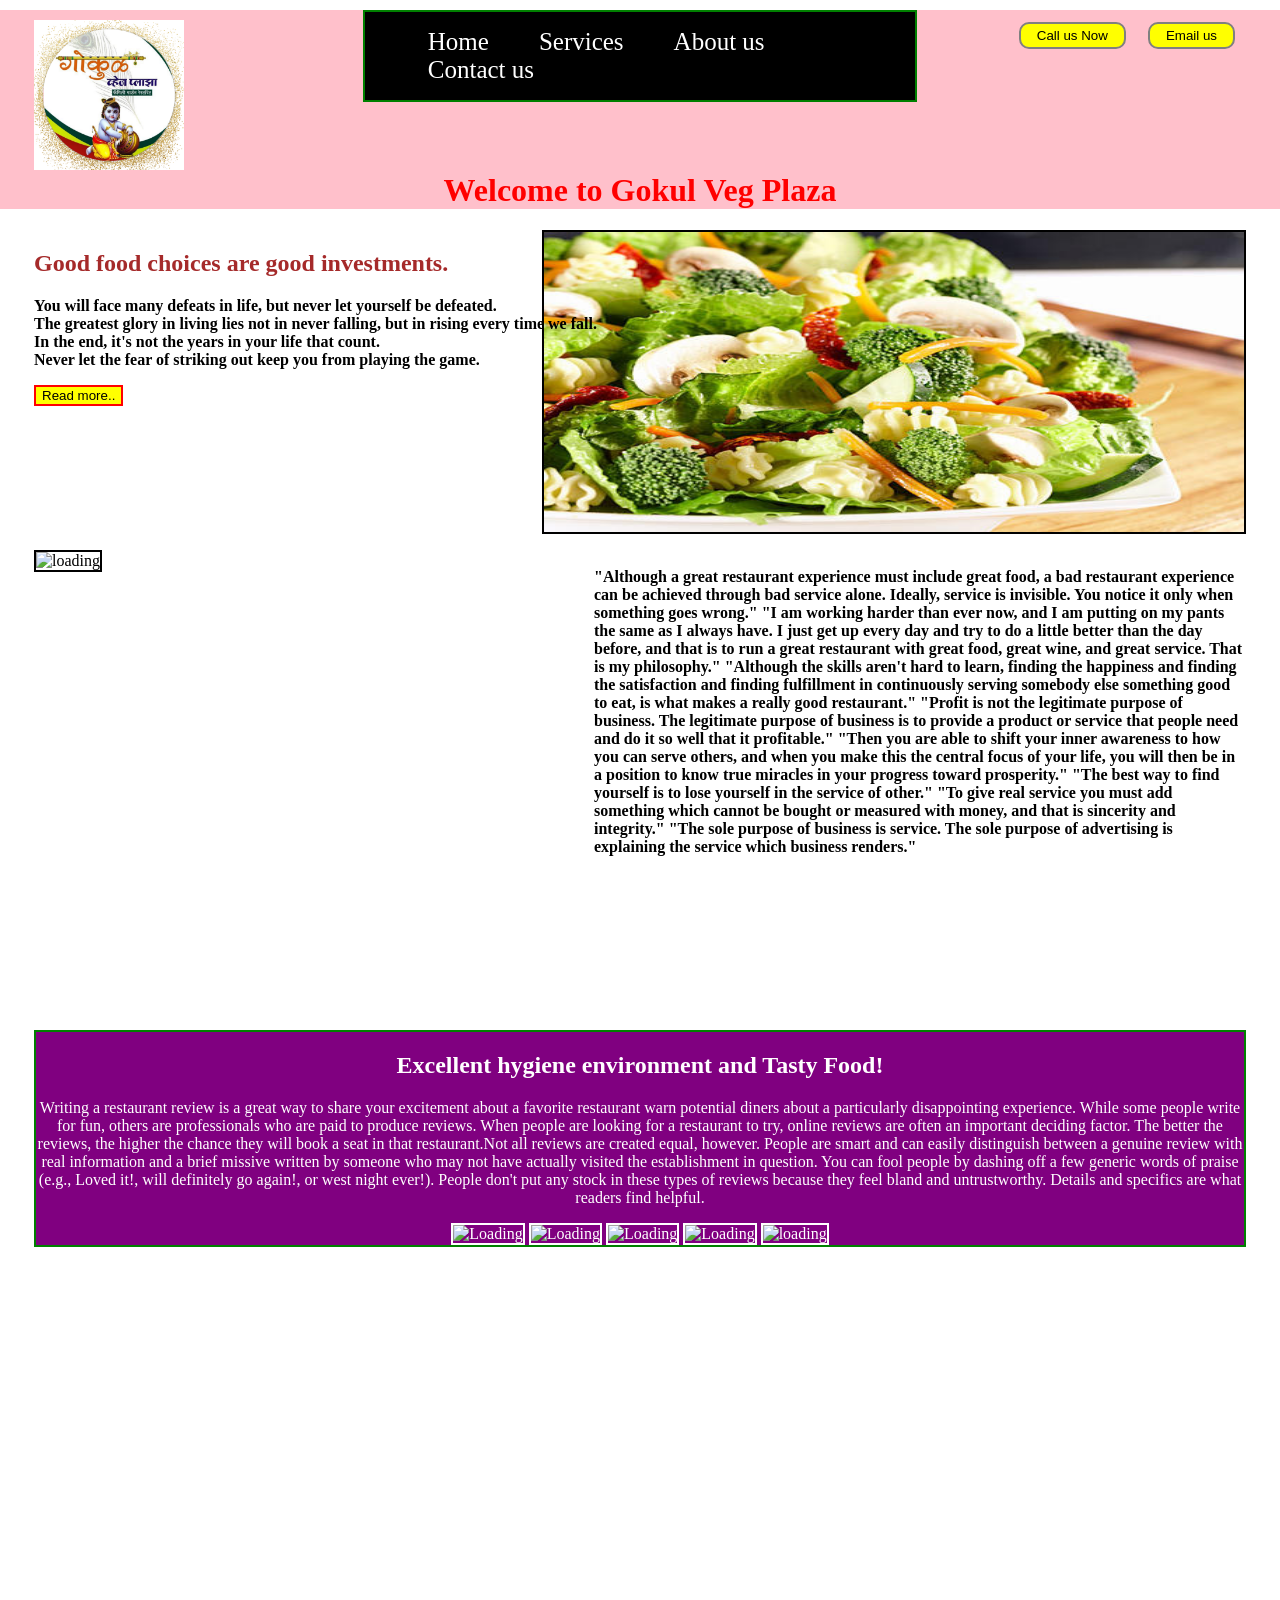
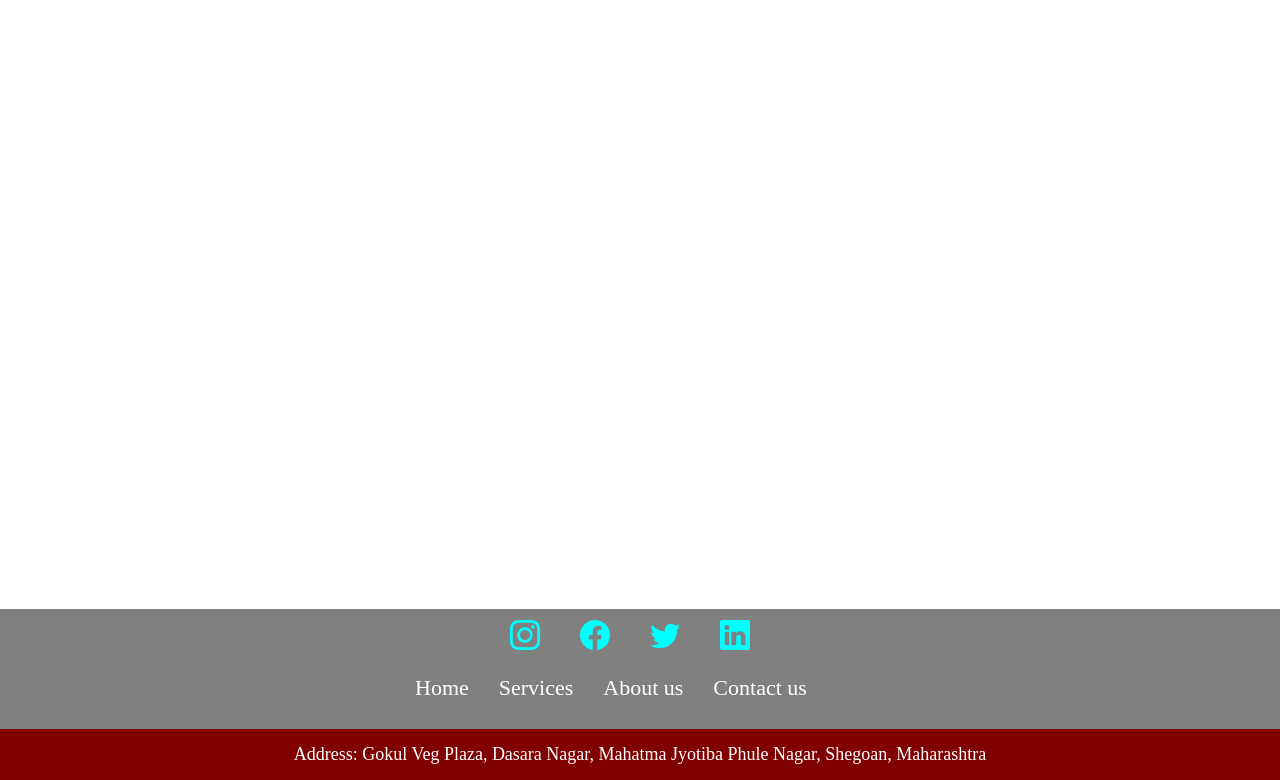
==== index.html @ 56574285 "i" ====
<!DOCTYPE html>
<html>
<head>
    <title>
        Gokul Veg Plazza
    </title>

    <link rel="stylesheet" href="https://cdn.jsdelivr.net/npm/bootstrap-icons@1.9.1/font/bootstrap-icons.css">

    <style>
        body {
            margin: 0px;
            padding: 0px;
        }

        .left {
            display: inline-block;
            position: absolute;
            left: 34px;
            top: 20px; 
        }

		.left img {
            width: 150px;
        }

        .mid {
            border: 2px solid green;
            background: black;
            display: block;
            width: 43%;
            margin: 10px auto;
        }

        .right {
            display: inline-block;
            position: absolute;
            right: 34px;
            top: 20px;
            border: 2px solid pink;
        }

        .navbar {
            display: inline-block;
        }

        .navbar li {
            display: inline-block;
            font-size: 25px;
        }

        .navbar li a {
            color: white;
            text-decoration: none;
            padding: 34px 23px;
        }

        .navbar li a:hover,
        .navbar li a:active {
            color: red;
            text-decoration: underline;

        }

        .btn {
            margin: 0px 9px;
            color: black;
            background-color: yellow;
            padding: 4px 16px;
            border: 2px solid grey;
            border-radius: 10px;
            cursor: pointer;
        }

        .btn:hover {
            background-color: red;
        }

        .container {
            color: Red;
            text-align: center;
            margin-top: 70px;
        }

        .below {
            display: inline-block;
            right: 0px;
            position: absolute;
            margin-right: 34px; 
        }

        .header {
             background-color: pink; 
        }

        .above {
            display: inline-block;
            left: 34px;
            position: absolute;

        }

        .thought {
            color: brown;
        }

        .read {
            border: 2px solid red;
            cursor: pointer;
            background-color: yellow;
        }

        .read:hover {
            background-color: blue;
        }

        .side {
            display: inline-block;
            left: 34px;
            position: absolute;
            top: 550px;
        }

        .edit {
            display: inline-block;
            right: 34px;
            position: absolute;
            top: 550px;
            border: 2px solid white;
            width: 650px;
        }

        .top {
            margin-top: 800px;
            left: 34px;
            right: 34px;
            display: inline-block;
            position: absolute;
            color: white;
            background: purple;
            text-align: center;
            border: 2px solid green;
        }

        .header {
            background: pink;
        }

        .footer {
            margin-top: 2000px;
        }

        .inner-footer{
			margin: 0;
			padding: 0;
			background-color: grey;
		}
		
		.social-links{
			display: flex;
		}
		
		.social-links ul{
			padding: 10px;
			display: flex;
			width: 300px;
			height: 30px;
			margin: auto;
		}
		
		.social-items{
			list-style: none;
		}
		
		.social-items a{
			padding: 10px 20px;
			font-size: 30px;
			color: cyan;
		}
		
		.social-items a:hover{
			color:red;
		}
		
		.quick-links{
			display: flex;
			width: 560px;
			height:70px;
			margin: auto;
		}
		
		.quick-links ul{
			display:flex;
		}
		
		.quick-items{
			list-style: none;
		}
		
		.quick-items a{
			text-decoration: none;
			padding: 0px 15px;
			font-size: 22px;
			color: white;
		}
		
		.quick-items a:hover{
			color: yellow;
		}
		
		.outer-footer{
			padding:15px;
			text-align: center;
			color:white;
			font-size:18px;
			background-color: maroon;
		}
    </style>
</head>

<body>
    <header class="header">

        <div class="left">
            <img src="logo1.png" alt="GokulVegPlzza">
        </div>

        <div class="mid">
            <ul class="navbar">
                <li><a href="#">Home</a></li>
                <li><a href="#">Services</a></li>
                <li><a href="#">About us</a></li>
                <li><a href="#">Contact us</a></li>
            </ul>
        </div>

        <div class="right">
            <button class="btn">Call us Now
            </button>
            <button class="btn">Email us
            </button>
        </div>

        <div class="container">
            <h1>Welcome to Gokul Veg Plaza </h1>
        </div>
    </header>
	<div class="below">
        <img src="decilious.jpg" alt="Loading" width=700 height=300 style="border:2px solid">
    </div>
    <div class="above">
        <span class="thought">
            <h2>Good food choices are good investments.</h2>
        </span>
        <p><strong>You will face many defeats in life, but never let yourself be defeated.<br>
                The greatest glory in living lies not in never falling, but in rising every time we fall.<br>
                In the end, it's not the years in your life that count.<br>
                Never let the fear of striking out keep you from playing the game.</strong><br>
        </p>
        <button class="read">Read more..</button>
    </div>

    <div class="side">
        <img src="front view.jpg" alt="loading" height=400 width=600 style="border:2px solid">
    </div>
    <div class="edit">
        <p><strong>"Although a great restaurant experience must include great food, a bad restaurant experience can be
                achieved through bad service alone. Ideally, service is invisible. You notice it only when something
                goes wrong."
                "I am working harder than ever now, and I am putting on my pants the same as I always have. I just get up
                every day and try to do a little better than the day before, and that is to run a great restaurant with
                great food, great wine, and great service. That is my philosophy."
                "Although the skills aren't hard to learn, finding the happiness and finding the satisfaction and
                finding fulfillment in continuously serving somebody else something good to eat, is what makes a really
                good restaurant."
                "Profit is not the legitimate purpose of business. The legitimate purpose of business is to provide a
                product or service that people need and do it so well that it profitable."
                "Then you are able to shift your inner awareness to how you can serve others, and when you make this
                the central focus of your life, you will then be in a position to know true miracles in your progress
                toward prosperity."
                "The best way to find yourself is to lose yourself in the service of other."
                "To give real service you must add something which cannot be bought or measured with money, and that is
                sincerity and integrity."
                "The sole purpose of business is service. The sole purpose of advertising is explaining the service
                which business renders."
            </strong>
        </p>
    </div>
	<div class="top">
        <h2>Excellent hygiene environment and Tasty Food!</h2>
        <p>Writing a restaurant review is a great way to share your excitement about a favorite restaurant warn
            potential diners about a particularly disappointing experience. While some people write for fun, others are
            professionals who are paid to produce reviews.
            When people are looking for a restaurant to try, online reviews are often an important deciding factor. The
            better the reviews, the higher the chance they will book a seat in that restaurant.Not all reviews are
            created equal, however. People are smart and can easily distinguish between a genuine review with real
            information and a brief missive written by someone who may not have actually visited the establishment in
            question.
            You can fool people by dashing off a few generic words of praise (e.g., Loved it!, will definitely go
            again!, or west night ever!). People don't put any stock in these types of reviews because they feel
            bland and untrustworthy. Details and specifics are what readers find helpful.
        </p>
        
			<img src="white chair.jpg" alt="Loading" height="300" width="500" style="border:2px solid">
			<img src="innerview.jpg" alt="Loading" height="300" width="500" style="border:2px solid">
			<img src="counter.jpg" alt="Loading" height="300" width="500" style="border:2px solid">
			<img src="rack.jpg" alt="Loading" height="300" width="500" style="border:2px solid">
			<img src="red chair.jpg" alt="loading"  height="300" width="500" style="border:2px solid">
    </div>

    <footer class="footer">
        <div class="inner-footer">
            <div class="social-links">
                <ul>
                    <li class="social-items"><a href="http://instagram.com/gokul_veg_plaza?igshid=YmMyMTA2M2Y=" target="_blank"><i class="bi bi-instagram"></i></a></li>
                    <li class="social-items"><a href="https://www.facebook.com/gokulvegplaza" target="_blank"><i class="bi bi-facebook" ></i></a></li>
                    <li class="social-items"><a href="https://twitter.com" target="_blank"><i class="bi bi-twitter"></i></a></li>
                    <li class="social-items"><a href="https://Linkedin.com" target="_blank"><i class="bi bi-linkedin"></i></a></li>
                </ul>
            </div>
			
			<div class="quick-links">
				<ul>
					<li class="quick-items"><a href="#">Home</a></li>
					<li class="quick-items"><a href="#">Services</a></li>
					<li class="quick-items"><a href="#">About us</a></li>
					<li class="quick-items"><a href="#">Contact us</a></li>
					
				<ul>
			</div>
        </div>
		
		<div class="outer-footer">
			Address: Gokul Veg Plaza, Dasara Nagar, Mahatma Jyotiba Phule Nagar, Shegoan, Maharashtra
		</div>
    </footer>
</body>
</html>
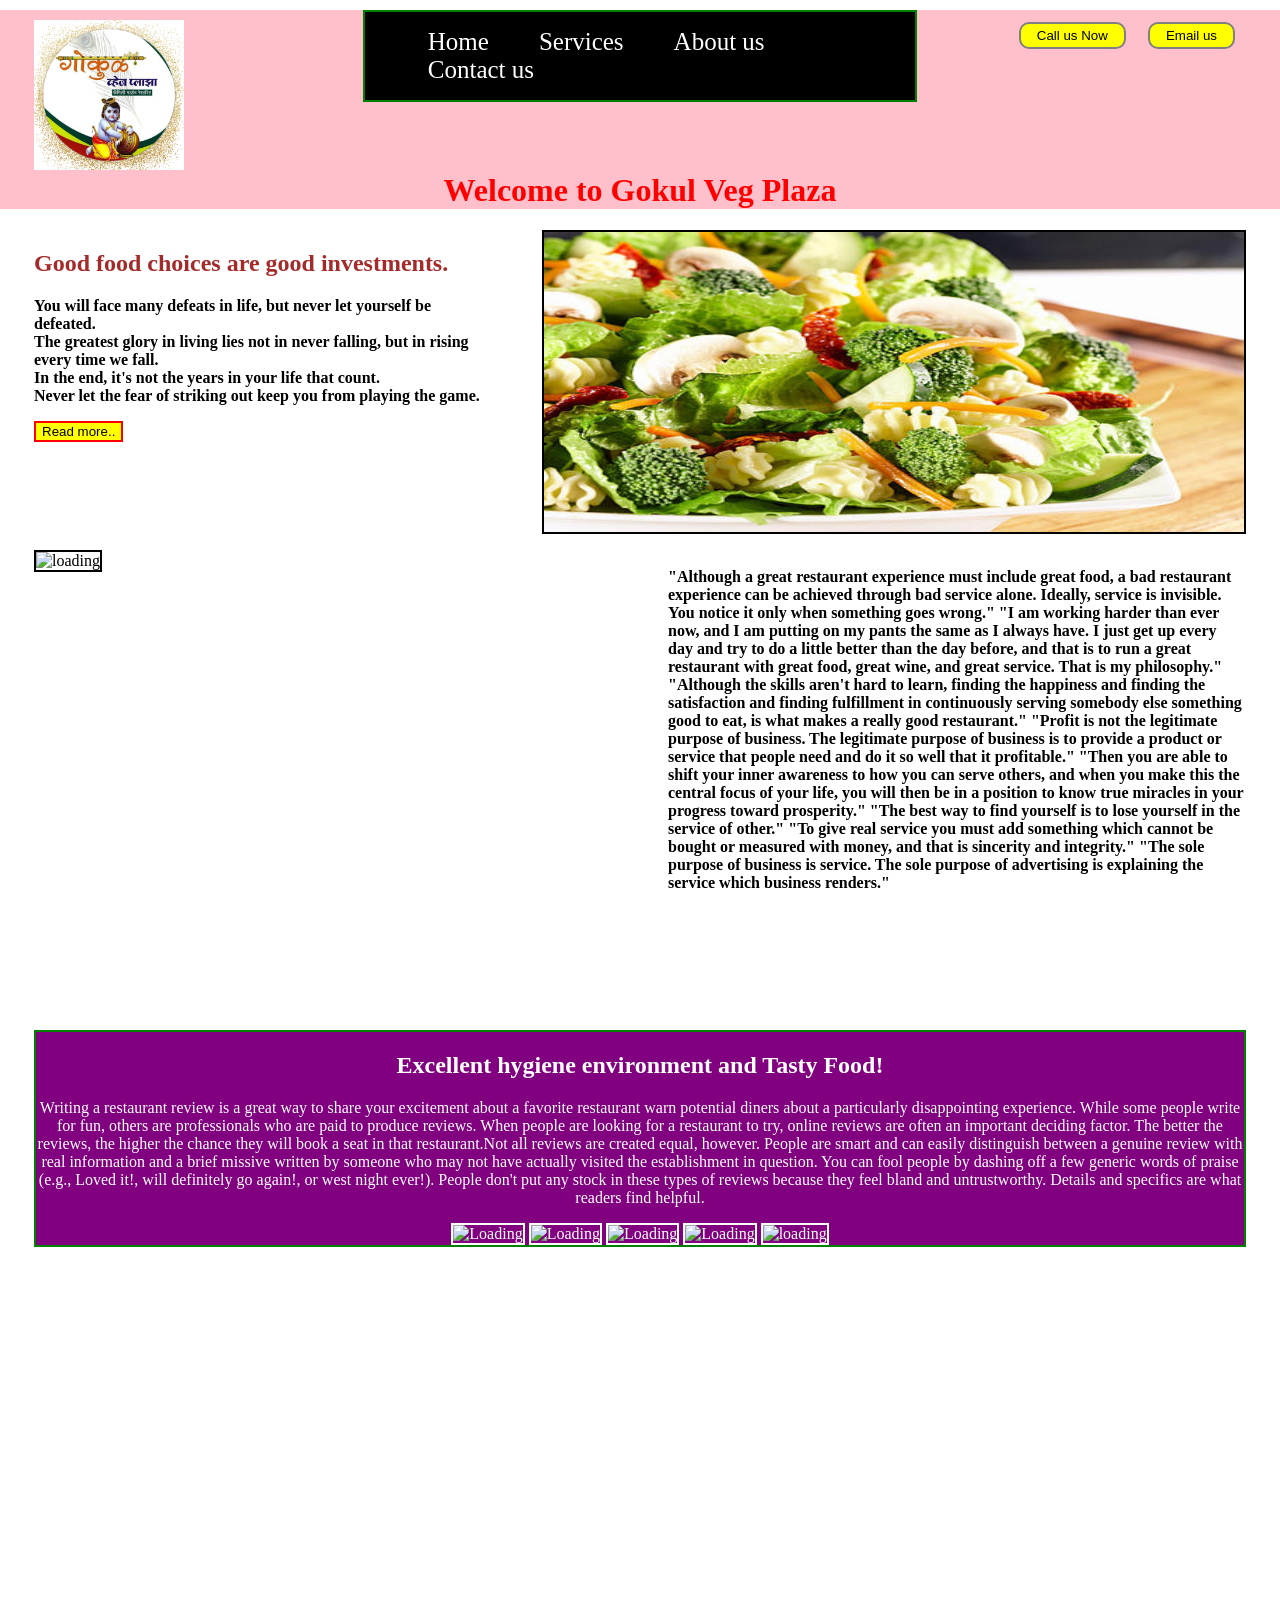
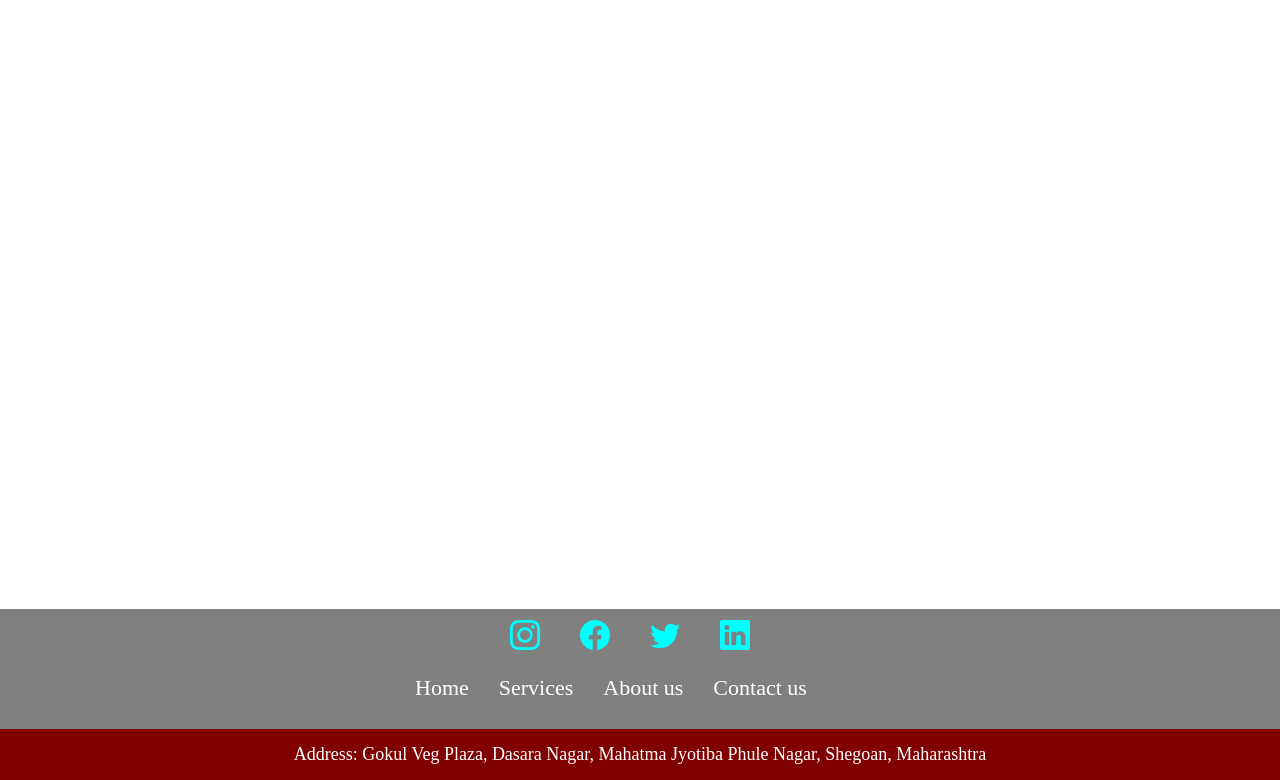
==== commit cf8246ff: "Mysite" ====
--- a/index.html
+++ b/index.html
@@ -1,5 +1,6 @@
 <!DOCTYPE html>
 <html>
+
 <head>
     <title>
         Gokul Veg Plazza
@@ -8,6 +9,7 @@
     <link rel="stylesheet" href="https://cdn.jsdelivr.net/npm/bootstrap-icons@1.9.1/font/bootstrap-icons.css">
 
     <style>
+ 
         body {
             margin: 0px;
             padding: 0px;
@@ -17,10 +19,10 @@
             display: inline-block;
             position: absolute;
             left: 34px;
-            top: 20px; 
-        }
-
-		.left img {
+            top: 20px;
+        }
+
+        .left img {
             width: 150px;
         }
 
@@ -86,18 +88,18 @@
             display: inline-block;
             right: 0px;
             position: absolute;
-            margin-right: 34px; 
+            margin-right: 34px;
         }
 
         .header {
-             background-color: pink; 
+            background-color: pink;
         }
 
         .above {
             display: inline-block;
             left: 34px;
             position: absolute;
-
+            width: 35%;
         }
 
         .thought {
@@ -121,13 +123,18 @@
             top: 550px;
         }
 
+
         .edit {
             display: inline-block;
             right: 34px;
             position: absolute;
             top: 550px;
             border: 2px solid white;
-            width: 650px;
+        }
+
+        .side,
+        .edit {
+            width: 45%;
         }
 
         .top {
@@ -150,71 +157,71 @@
             margin-top: 2000px;
         }
 
-        .inner-footer{
-			margin: 0;
-			padding: 0;
-			background-color: grey;
-		}
-		
-		.social-links{
-			display: flex;
-		}
-		
-		.social-links ul{
-			padding: 10px;
-			display: flex;
-			width: 300px;
-			height: 30px;
-			margin: auto;
-		}
-		
-		.social-items{
-			list-style: none;
-		}
-		
-		.social-items a{
-			padding: 10px 20px;
-			font-size: 30px;
-			color: cyan;
-		}
-		
-		.social-items a:hover{
-			color:red;
-		}
-		
-		.quick-links{
-			display: flex;
-			width: 560px;
-			height:70px;
-			margin: auto;
-		}
-		
-		.quick-links ul{
-			display:flex;
-		}
-		
-		.quick-items{
-			list-style: none;
-		}
-		
-		.quick-items a{
-			text-decoration: none;
-			padding: 0px 15px;
-			font-size: 22px;
-			color: white;
-		}
-		
-		.quick-items a:hover{
-			color: yellow;
-		}
-		
-		.outer-footer{
-			padding:15px;
-			text-align: center;
-			color:white;
-			font-size:18px;
-			background-color: maroon;
-		}
+        .inner-footer {
+            margin: 0;
+            padding: 0;
+            background-color: grey;
+        }
+
+        .social-links {
+            display: flex;
+        }
+
+        .social-links ul {
+            padding: 10px;
+            display: flex;
+            width: 300px;
+            height: 30px;
+            margin: auto;
+        }
+
+        .social-items {
+            list-style: none;
+        }
+
+        .social-items a {
+            padding: 10px 20px;
+            font-size: 30px;
+            color: cyan;
+        }
+
+        .social-items a:hover {
+            color: red;
+        }
+
+        .quick-links {
+            display: flex;
+            width: 560px;
+            height: 70px;
+            margin: auto;
+        }
+
+        .quick-links ul {
+            display: flex;
+        }
+
+        .quick-items {
+            list-style: none;
+        }
+
+        .quick-items a {
+            text-decoration: none;
+            padding: 0px 15px;
+            font-size: 22px;
+            color: white;
+        }
+
+        .quick-items a:hover {
+            color: yellow;
+        }
+
+        .outer-footer {
+            padding: 15px;
+            text-align: center;
+            color: white;
+            font-size: 18px;
+            background-color: maroon;
+        }
     </style>
 </head>
 
@@ -245,7 +252,7 @@
             <h1>Welcome to Gokul Veg Plaza </h1>
         </div>
     </header>
-	<div class="below">
+    <div class="below">
         <img src="decilious.jpg" alt="Loading" width=700 height=300 style="border:2px solid">
     </div>
     <div class="above">
@@ -267,7 +274,8 @@
         <p><strong>"Although a great restaurant experience must include great food, a bad restaurant experience can be
                 achieved through bad service alone. Ideally, service is invisible. You notice it only when something
                 goes wrong."
-                "I am working harder than ever now, and I am putting on my pants the same as I always have. I just get up
+                "I am working harder than ever now, and I am putting on my pants the same as I always have. I just get
+                up
                 every day and try to do a little better than the day before, and that is to run a great restaurant with
                 great food, great wine, and great service. That is my philosophy."
                 "Although the skills aren't hard to learn, finding the happiness and finding the satisfaction and
@@ -286,7 +294,7 @@
             </strong>
         </p>
     </div>
-	<div class="top">
+    <div class="top">
         <h2>Excellent hygiene environment and Tasty Food!</h2>
         <p>Writing a restaurant review is a great way to share your excitement about a favorite restaurant warn
             potential diners about a particularly disappointing experience. While some people write for fun, others are
@@ -300,39 +308,44 @@
             again!, or west night ever!). People don't put any stock in these types of reviews because they feel
             bland and untrustworthy. Details and specifics are what readers find helpful.
         </p>
-        
-			<img src="white chair.jpg" alt="Loading" height="300" width="500" style="border:2px solid">
-			<img src="innerview.jpg" alt="Loading" height="300" width="500" style="border:2px solid">
-			<img src="counter.jpg" alt="Loading" height="300" width="500" style="border:2px solid">
-			<img src="rack.jpg" alt="Loading" height="300" width="500" style="border:2px solid">
-			<img src="red chair.jpg" alt="loading"  height="300" width="500" style="border:2px solid">
+
+        <img src="white chair.jpg" alt="Loading" height="300" width="500" style="border:2px solid">
+        <img src="innerview.jpg" alt="Loading" height="300" width="500" style="border:2px solid">
+        <img src="counter.jpg" alt="Loading" height="300" width="500" style="border:2px solid">
+        <img src="rack.jpg" alt="Loading" height="300" width="500" style="border:2px solid">
+        <img src="red chair.jpg" alt="loading" height="300" width="500" style="border:2px solid">
     </div>
 
     <footer class="footer">
         <div class="inner-footer">
             <div class="social-links">
                 <ul>
-                    <li class="social-items"><a href="http://instagram.com/gokul_veg_plaza?igshid=YmMyMTA2M2Y=" target="_blank"><i class="bi bi-instagram"></i></a></li>
-                    <li class="social-items"><a href="https://www.facebook.com/gokulvegplaza" target="_blank"><i class="bi bi-facebook" ></i></a></li>
-                    <li class="social-items"><a href="https://twitter.com" target="_blank"><i class="bi bi-twitter"></i></a></li>
-                    <li class="social-items"><a href="https://Linkedin.com" target="_blank"><i class="bi bi-linkedin"></i></a></li>
+                    <li class="social-items"><a href="http://instagram.com/gokul_veg_plaza?igshid=YmMyMTA2M2Y="
+                            target="_blank"><i class="bi bi-instagram"></i></a></li>
+                    <li class="social-items"><a href="https://www.facebook.com/gokulvegplaza" target="_blank"><i
+                                class="bi bi-facebook"></i></a></li>
+                    <li class="social-items"><a href="https://twitter.com" target="_blank"><i
+                                class="bi bi-twitter"></i></a></li>
+                    <li class="social-items"><a href="https://Linkedin.com" target="_blank"><i
+                                class="bi bi-linkedin"></i></a></li>
                 </ul>
             </div>
-			
-			<div class="quick-links">
-				<ul>
-					<li class="quick-items"><a href="#">Home</a></li>
-					<li class="quick-items"><a href="#">Services</a></li>
-					<li class="quick-items"><a href="#">About us</a></li>
-					<li class="quick-items"><a href="#">Contact us</a></li>
-					
-				<ul>
-			</div>
-        </div>
-		
-		<div class="outer-footer">
-			Address: Gokul Veg Plaza, Dasara Nagar, Mahatma Jyotiba Phule Nagar, Shegoan, Maharashtra
-		</div>
+
+            <div class="quick-links">
+                <ul>
+                    <li class="quick-items"><a href="#">Home</a></li>
+                    <li class="quick-items"><a href="#">Services</a></li>
+                    <li class="quick-items"><a href="#">About us</a></li>
+                    <li class="quick-items"><a href="#">Contact us</a></li>
+
+                    <ul>
+            </div>
+        </div>
+
+        <div class="outer-footer">
+            Address: Gokul Veg Plaza, Dasara Nagar, Mahatma Jyotiba Phule Nagar, Shegoan, Maharashtra
+        </div>
     </footer>
 </body>
+
 </html>
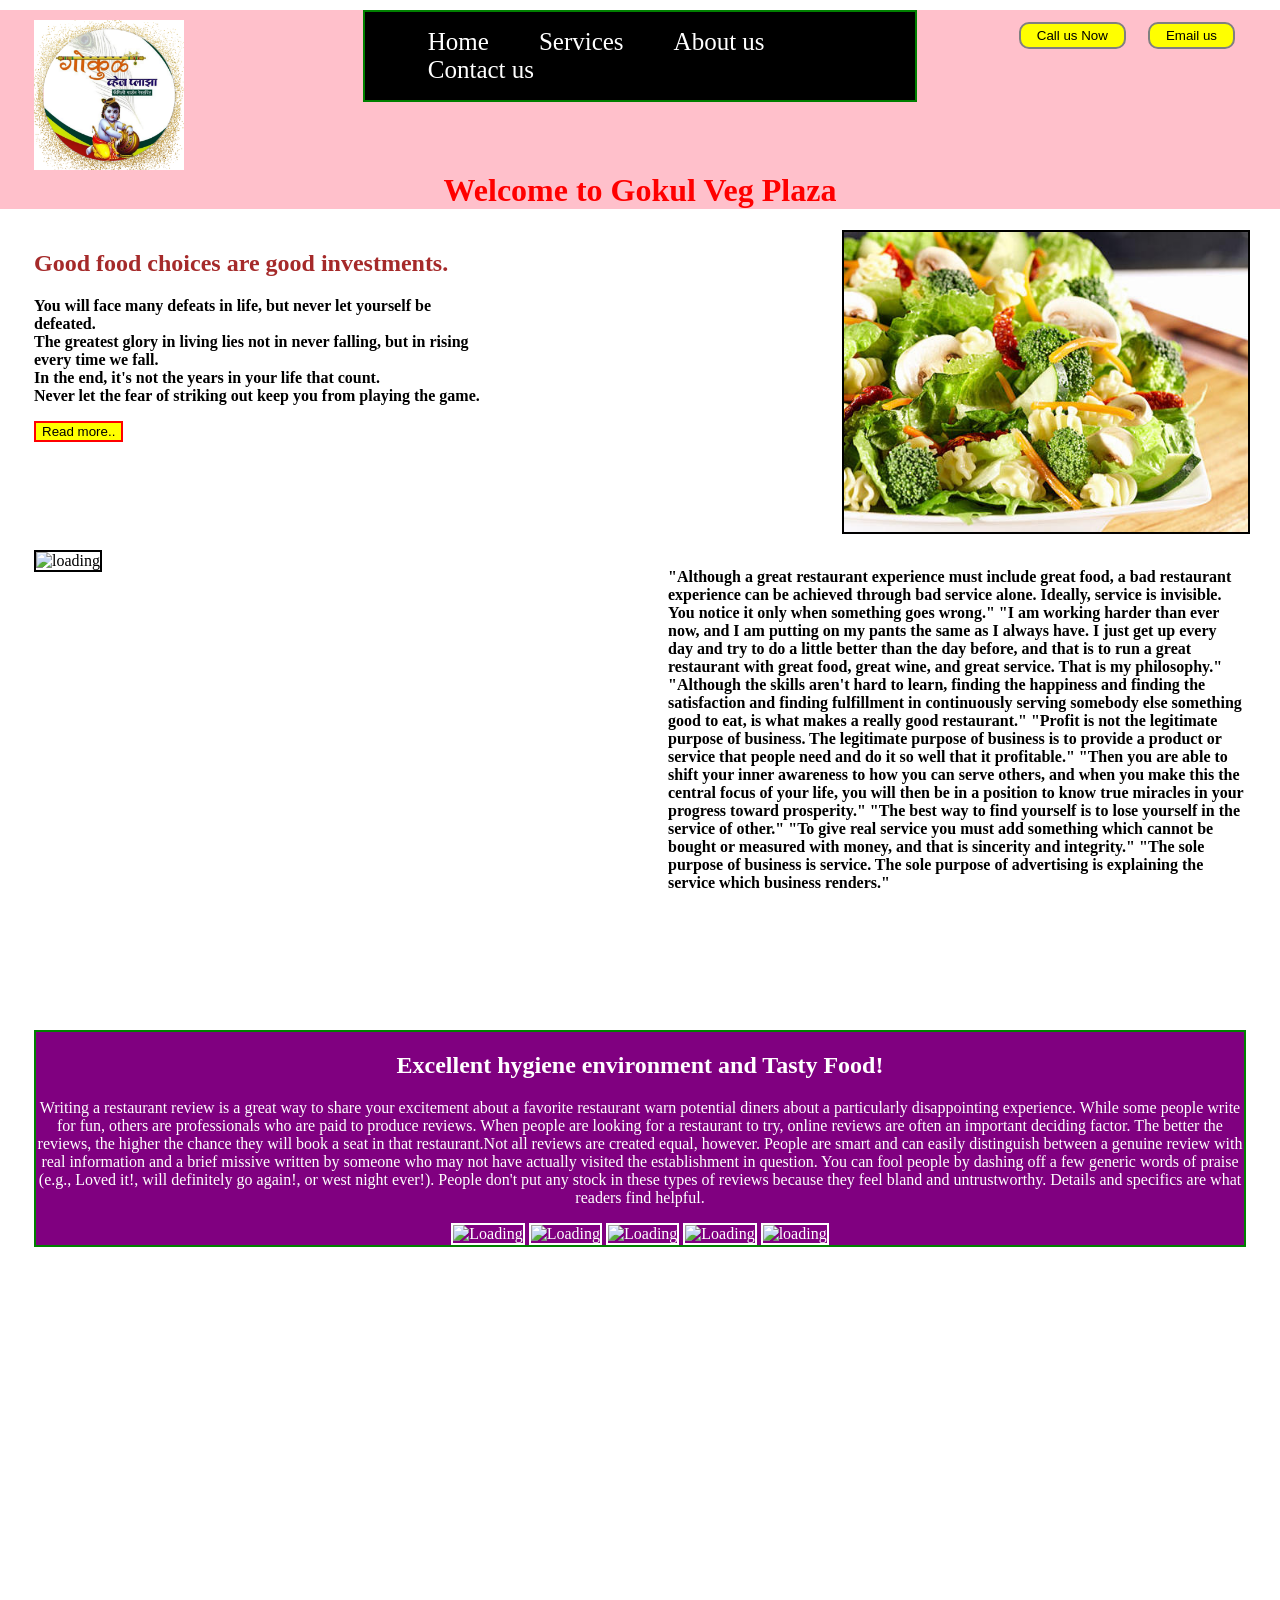
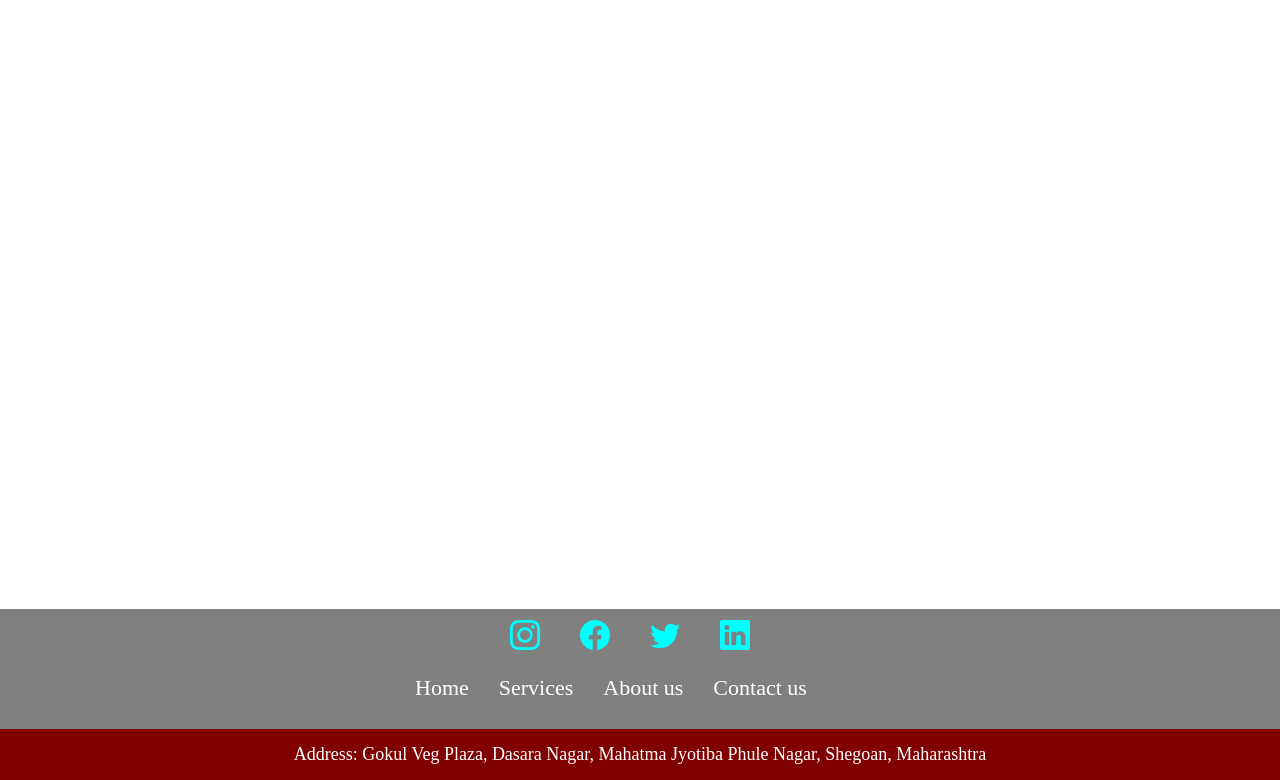
==== commit 91ac6112: "Mysite" ====
--- a/index.html
+++ b/index.html
@@ -1,3 +1,4 @@
+
 <!DOCTYPE html>
 <html>
 
@@ -222,6 +223,11 @@
             font-size: 18px;
             background-color: maroon;
         }
+		
+		:is(.above, .below, .side, .edit) img{
+			width:100%;
+			max-width:100%;
+		}
     </style>
 </head>
 
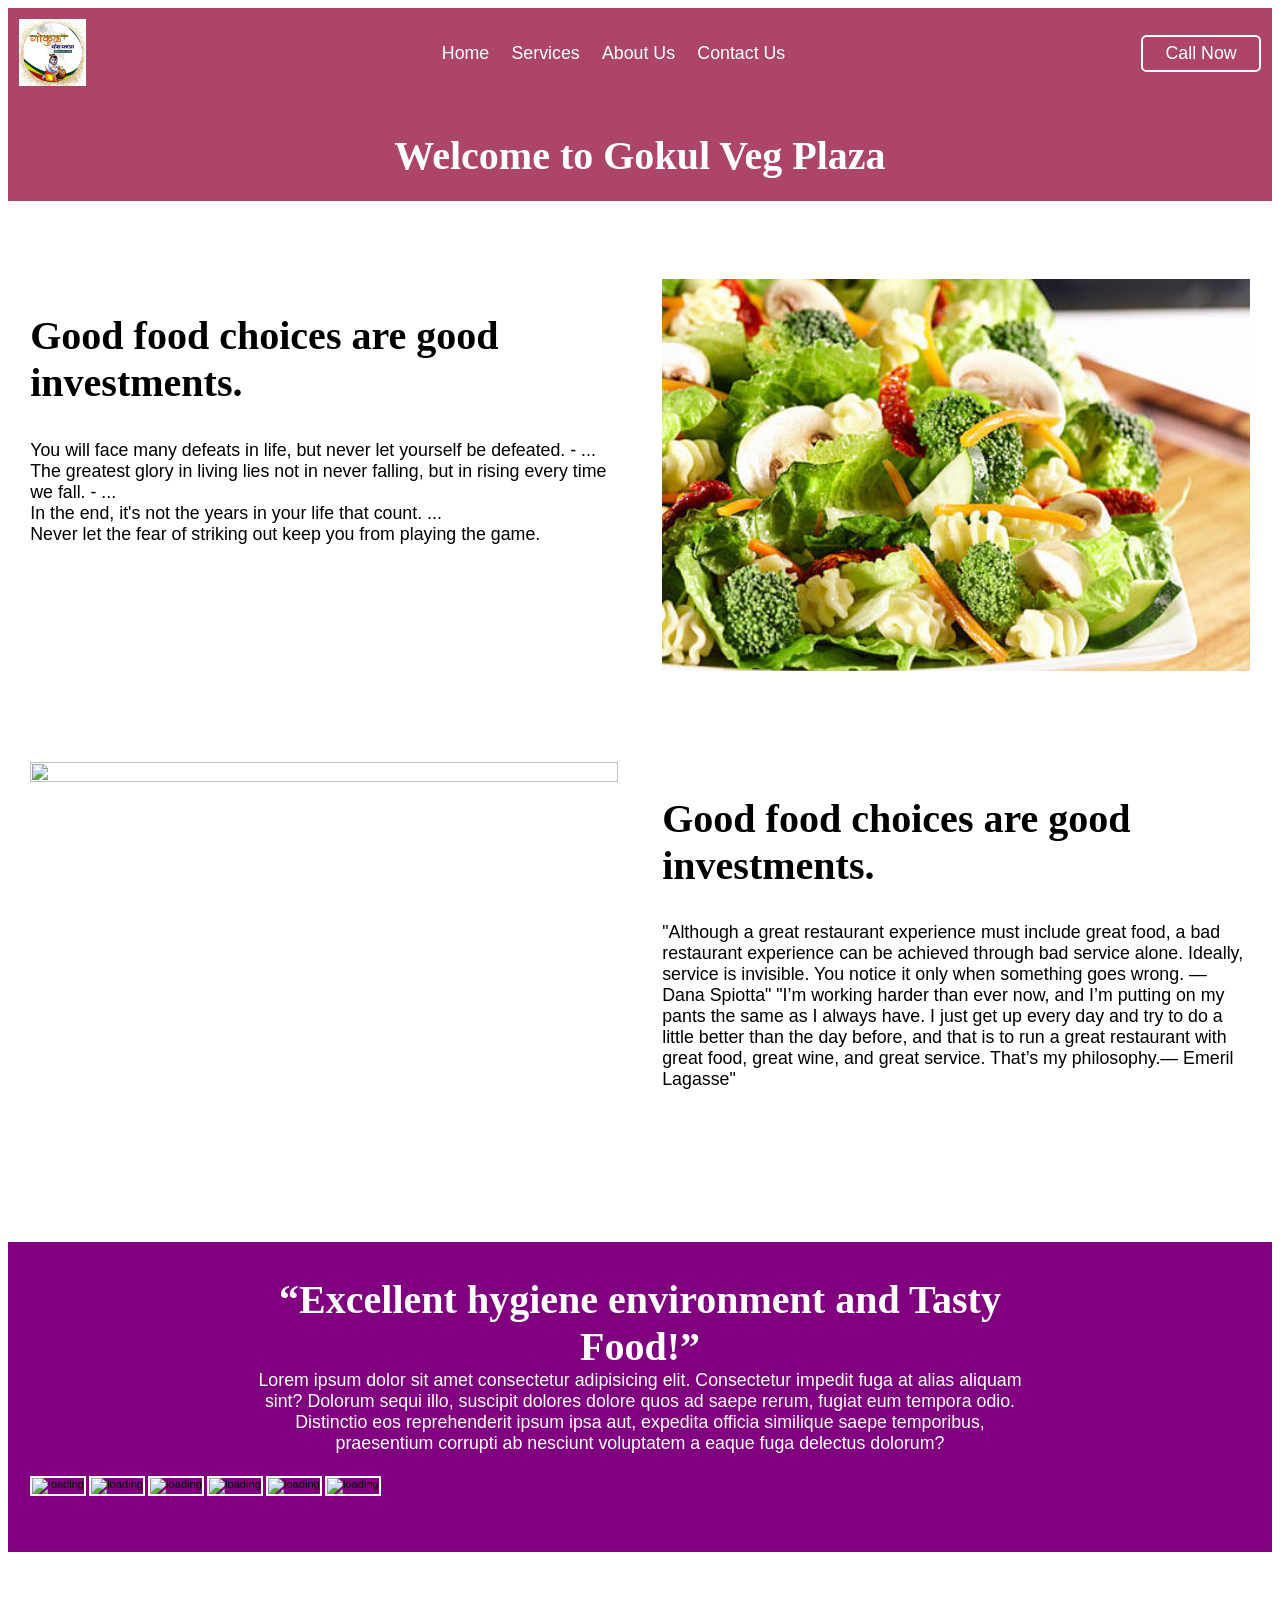
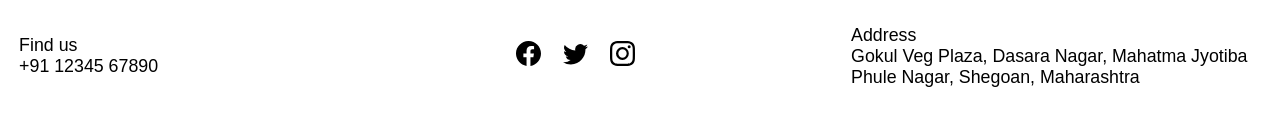
==== commit afba09b0: "Update index.html" ====
--- a/index.html
+++ b/index.html
@@ -1,355 +1,272 @@
 
 <!DOCTYPE html>
+
 <html>
 
 <head>
-    <title>
-        Gokul Veg Plazza
-    </title>
-
-    <link rel="stylesheet" href="https://cdn.jsdelivr.net/npm/bootstrap-icons@1.9.1/font/bootstrap-icons.css">
+    <meta charset="utf-8">
+    <meta http-equiv="X-UA-Compatible" content="IE=edge">
+    <title>Gokul Veg Plaza</title>
+    <meta name="description" content="">
+    <meta name="viewport" content="width=device-width, initial-scale=1">
 
     <style>
- 
-        body {
-            margin: 0px;
-            padding: 0px;
-        }
-
-        .left {
-            display: inline-block;
-            position: absolute;
-            left: 34px;
-            top: 20px;
-        }
-
-        .left img {
-            width: 150px;
-        }
-
-        .mid {
-            border: 2px solid green;
-            background: black;
-            display: block;
-            width: 43%;
-            margin: 10px auto;
-        }
-
-        .right {
-            display: inline-block;
-            position: absolute;
-            right: 34px;
-            top: 20px;
-            border: 2px solid pink;
-        }
-
-        .navbar {
-            display: inline-block;
-        }
-
-        .navbar li {
-            display: inline-block;
-            font-size: 25px;
-        }
-
-        .navbar li a {
-            color: white;
+        * {
+            font-family: sans-serif;
+            transition: .5s;
+        }
+
+        html {
+            font-size: 69.5%;
+        }
+
+        img {
+            width: 100%;
+            max-width: 100%;
+            height: auto;
+        }
+
+        header {
+            background-color: #ad4568;
+        }
+
+        nav,
+        .footer {
+            display: flex;
+            justify-content: space-between;
+            align-items: center;
+            padding: 1rem;
+        }
+
+        .logo {
+            max-width: 6rem;
+        }
+
+        .menu,
+        .links,
+        .social {
+            display: flex;
+            gap: 2rem;
+        }
+
+        .menu a {
+            color: #ffffff;
+        }
+
+        a {
             text-decoration: none;
-            padding: 34px 23px;
-        }
-
-        .navbar li a:hover,
-        .navbar li a:active {
-            color: red;
+            font-size: 1.6rem;
+        }
+
+
+        :is(.menu, .links, .social) a:hover {
             text-decoration: underline;
-
-        }
-
-        .btn {
-            margin: 0px 9px;
+			color:white;
+			background-color: black;
+        }
+
+        .primary-cta {
+            border: 2px solid;
+            background-color: transparent;
+            font-size: 1.6rem;
+            padding: .5rem 2rem;
+            border-radius: .5rem;
+            cursor: pointer;
+        }
+
+        .primary-cta.light {
+            border-color: #ffffff;
+            color: #ffffff;
+        }
+
+        .primary-cta:hover {
+            color: yellow;
+            border-color: red;
+        }
+
+        .page-title {
+            text-align: center;
+            padding: 0 1rem 2rem 1rem;
+            font-size: 3.6rem;
+            font-family: serif;
+            color: #ffffff;
+        }
+
+        .main-sec {
+            padding: 3rem 1rem;
+            display: flex;
+            gap: 2rem;
+        }
+
+        .main-sec>* {
+            width: 100%;
+            padding: 1rem;
+        }
+
+        .thought {
+            font-size: 3.6rem;
+            font-family: serif;
+        }
+
+        .para {
+            font-size: 1.6rem;
+        }
+
+        .img-box img {
+            aspect-ratio: 3/2;
+            object-fit: cover;
+        }
+
+        .gallery-sec {
+            margin: 4rem 0;
+            background-color: purple;
+            padding: 3rem 1rem;
+        }
+
+        .gallery-sec :is(h2, p) {
+            text-align: center;
+            max-width: 70rem;
+            margin: auto;
+            color: #ffffff;
+        }
+
+        .gallery {
+            padding: 2rem 1rem;
+            columns: 3;
+        }
+
+        .gallery img {
+            border: 2px solid white;
+        }
+
+        .footer * {
             color: black;
-            background-color: yellow;
-            padding: 4px 16px;
-            border: 2px solid grey;
-            border-radius: 10px;
-            cursor: pointer;
-        }
-
-        .btn:hover {
-            background-color: red;
-        }
-
-        .container {
-            color: Red;
-            text-align: center;
-            margin-top: 70px;
-        }
-
-        .below {
-            display: inline-block;
-            right: 0px;
-            position: absolute;
-            margin-right: 34px;
-        }
-
-        .header {
-            background-color: pink;
-        }
-
-        .above {
-            display: inline-block;
-            left: 34px;
-            position: absolute;
-            width: 35%;
-        }
-
-        .thought {
-            color: brown;
-        }
-
-        .read {
-            border: 2px solid red;
-            cursor: pointer;
-            background-color: yellow;
-        }
-
-        .read:hover {
-            background-color: blue;
-        }
-
-        .side {
-            display: inline-block;
-            left: 34px;
-            position: absolute;
-            top: 550px;
-        }
-
-
-        .edit {
-            display: inline-block;
-            right: 34px;
-            position: absolute;
-            top: 550px;
-            border: 2px solid white;
-        }
-
-        .side,
-        .edit {
-            width: 45%;
-        }
-
-        .top {
-            margin-top: 800px;
-            left: 34px;
-            right: 34px;
-            display: inline-block;
-            position: absolute;
-            color: white;
-            background: purple;
-            text-align: center;
-            border: 2px solid green;
-        }
-
-        .header {
-            background: pink;
-        }
-
-        .footer {
-            margin-top: 2000px;
-        }
-
-        .inner-footer {
-            margin: 0;
-            padding: 0;
-            background-color: grey;
-        }
-
-        .social-links {
-            display: flex;
-        }
-
-        .social-links ul {
-            padding: 10px;
-            display: flex;
-            width: 300px;
-            height: 30px;
-            margin: auto;
-        }
-
-        .social-items {
-            list-style: none;
-        }
-
-        .social-items a {
-            padding: 10px 20px;
-            font-size: 30px;
-            color: cyan;
-        }
-
-        .social-items a:hover {
-            color: red;
-        }
-
-        .quick-links {
-            display: flex;
-            width: 560px;
-            height: 70px;
-            margin: auto;
-        }
-
-        .quick-links ul {
-            display: flex;
-        }
-
-        .quick-items {
-            list-style: none;
-        }
-
-        .quick-items a {
-            text-decoration: none;
-            padding: 0px 15px;
-            font-size: 22px;
-            color: white;
-        }
-
-        .quick-items a:hover {
-            color: yellow;
-        }
-
-        .outer-footer {
-            padding: 15px;
-            text-align: center;
-            color: white;
-            font-size: 18px;
-            background-color: maroon;
+        }
+
+        .social a:hover svg {
+            fill: white;
         }
 		
-		:is(.above, .below, .side, .edit) img{
-			width:100%;
-			max-width:100%;
+		.social{
+			width: 20%;
+		}
+		
+		.last{
+			font-size: 1.6rem;
+			width: 33%;
 		}
     </style>
 </head>
 
 <body>
+
     <header class="header">
-
-        <div class="left">
-            <img src="logo1.png" alt="GokulVegPlzza">
+        <nav>
+            <div class="logo">
+                <img src="logo1.png" alt="">
+            </div>
+            <div class="menu">
+                <a href="#">Home</a>
+                <a href="#">Services</a>
+                <a href="#">About Us</a>
+                <a href="#">Contact Us</a>
+            </div>
+            <div>
+                <button class="primary-cta light">
+                    Call Now
+                </button>
+            </div>
+        </nav>
+
+        <section class="heading-sec">
+            <h1 class="page-title">
+                Welcome to Gokul Veg Plaza
+            </h1>
+        </section>
+    </header>
+
+    <main class="main">
+        <section class="main-sec">
+            <div class="info-box">
+                <h2 class="thought">
+                    Good food choices are good investments.
+                </h2>
+                <p class="para">
+                    You will face many defeats in life, but never let yourself be defeated. - ...<br>
+                    The greatest glory in living lies not in never falling, but in rising every time we fall. - ...<br>
+                    In the end, it's not the years in your life that count. ...<br>
+                    Never let the fear of striking out keep you from playing the game.<br>
+                </p>
+            </div>
+            <div class="img-box">
+                <img src="decilious.jpg" alt="">
+            </div>
+        </section>
+        <section class="main-sec">
+            <div class="img-box">
+                <img src="front view.jpg" alt="">
+            </div>
+            <div class="info-box">
+                <h2 class="thought">
+                    Good food choices are good investments.
+                </h2>
+                <p class="para">
+                    "Although a great restaurant experience must include great food, a bad restaurant experience can be
+                    achieved through bad service alone. Ideally, service is invisible. You notice it only when something
+                    goes wrong. ― Dana Spiotta" "I’m working harder than ever now, and I’m putting on my pants the same
+                    as I always have. I just get up every day and try to do a little better than the day before, and
+                    that is to run a great restaurant with great food, great wine, and great service. That’s my
+                    philosophy.― Emeril Lagasse"
+                </p>
+            </div>
+        </section>
+
+        <section class="gallery-sec">
+            <div class="info-box">
+                <h2 class="thought">“Excellent hygiene environment and Tasty Food!”</h2>
+                <p class="para">Lorem ipsum dolor sit amet consectetur adipisicing elit. Consectetur impedit fuga at
+                    alias aliquam sint? Dolorum sequi illo, suscipit dolores dolore quos ad saepe rerum, fugiat eum
+                    tempora odio. Distinctio eos reprehenderit ipsum ipsa aut, expedita officia similique saepe
+                    temporibus, praesentium corrupti ab nesciunt voluptatem a eaque fuga delectus dolorum?</p>
+            </div>
+
+            <div class="gallery">
+                <img src="innerview.jpg" alt="loading">
+                <img src="white chair.jpg" alt="loading">
+                <img src="rack.jpg" alt="loading">
+                <img src="counter.jpg" alt="loading">
+                <img src="front view.jpg" alt="loading">
+                <img src="red chair.jpg" alt="loading">
+            </div>
+        </section>
+    </main>
+
+
+    <footer class="footer">
+        <div class="last">
+            <p>Find us<br>+91 12345 67890</p>
         </div>
-
-        <div class="mid">
-            <ul class="navbar">
-                <li><a href="#">Home</a></li>
-                <li><a href="#">Services</a></li>
-                <li><a href="#">About us</a></li>
-                <li><a href="#">Contact us</a></li>
-            </ul>
+        
+        <div class="social">
+            <a href="#"><svg xmlns="http://www.w3.org/2000/svg" width="25" height="25" fill="currentColor"
+                    class="bi bi-facebook" viewBox="0 0 16 16">
+                    <path
+                        d="M16 8.049c0-4.446-3.582-8.05-8-8.05C3.58 0-.002 3.603-.002 8.05c0 4.017 2.926 7.347 6.75 7.951v-5.625h-2.03V8.05H6.75V6.275c0-2.017 1.195-3.131 3.022-3.131.876 0 1.791.157 1.791.157v1.98h-1.009c-.993 0-1.303.621-1.303 1.258v1.51h2.218l-.354 2.326H9.25V16c3.824-.604 6.75-3.934 6.75-7.951z" />
+                </svg></a>
+            <a href="#"><svg xmlns="http://www.w3.org/2000/svg" width="25" height="25" fill="currentColor"
+                    class="bi bi-twitter" viewBox="0 0 16 16">
+                    <path
+                        d="M5.026 15c6.038 0 9.341-5.003 9.341-9.334 0-.14 0-.282-.006-.422A6.685 6.685 0 0 0 16 3.542a6.658 6.658 0 0 1-1.889.518 3.301 3.301 0 0 0 1.447-1.817 6.533 6.533 0 0 1-2.087.793A3.286 3.286 0 0 0 7.875 6.03a9.325 9.325 0 0 1-6.767-3.429 3.289 3.289 0 0 0 1.018 4.382A3.323 3.323 0 0 1 .64 6.575v.045a3.288 3.288 0 0 0 2.632 3.218 3.203 3.203 0 0 1-.865.115 3.23 3.23 0 0 1-.614-.057 3.283 3.283 0 0 0 3.067 2.277A6.588 6.588 0 0 1 .78 13.58a6.32 6.32 0 0 1-.78-.045A9.344 9.344 0 0 0 5.026 15z" />
+                </svg></a>
+            <a href="#"><svg xmlns="http://www.w3.org/2000/svg" width="25" height="25" fill="currentColor"
+                    class="bi bi-instagram" viewBox="0 0 16 16">
+                    <path
+                        d="M8 0C5.829 0 5.556.01 4.703.048 3.85.088 3.269.222 2.76.42a3.917 3.917 0 0 0-1.417.923A3.927 3.927 0 0 0 .42 2.76C.222 3.268.087 3.85.048 4.7.01 5.555 0 5.827 0 8.001c0 2.172.01 2.444.048 3.297.04.852.174 1.433.372 1.942.205.526.478.972.923 1.417.444.445.89.719 1.416.923.51.198 1.09.333 1.942.372C5.555 15.99 5.827 16 8 16s2.444-.01 3.298-.048c.851-.04 1.434-.174 1.943-.372a3.916 3.916 0 0 0 1.416-.923c.445-.445.718-.891.923-1.417.197-.509.332-1.09.372-1.942C15.99 10.445 16 10.173 16 8s-.01-2.445-.048-3.299c-.04-.851-.175-1.433-.372-1.941a3.926 3.926 0 0 0-.923-1.417A3.911 3.911 0 0 0 13.24.42c-.51-.198-1.092-.333-1.943-.372C10.443.01 10.172 0 7.998 0h.003zm-.717 1.442h.718c2.136 0 2.389.007 3.232.046.78.035 1.204.166 1.486.275.373.145.64.319.92.599.28.28.453.546.598.92.11.281.24.705.275 1.485.039.843.047 1.096.047 3.231s-.008 2.389-.047 3.232c-.035.78-.166 1.203-.275 1.485a2.47 2.47 0 0 1-.599.919c-.28.28-.546.453-.92.598-.28.11-.704.24-1.485.276-.843.038-1.096.047-3.232.047s-2.39-.009-3.233-.047c-.78-.036-1.203-.166-1.485-.276a2.478 2.478 0 0 1-.92-.598 2.48 2.48 0 0 1-.6-.92c-.109-.281-.24-.705-.275-1.485-.038-.843-.046-1.096-.046-3.233 0-2.136.008-2.388.046-3.231.036-.78.166-1.204.276-1.486.145-.373.319-.64.599-.92.28-.28.546-.453.92-.598.282-.11.705-.24 1.485-.276.738-.034 1.024-.044 2.515-.045v.002zm4.988 1.328a.96.96 0 1 0 0 1.92.96.96 0 0 0 0-1.92zm-4.27 1.122a4.109 4.109 0 1 0 0 8.217 4.109 4.109 0 0 0 0-8.217zm0 1.441a2.667 2.667 0 1 1 0 5.334 2.667 2.667 0 0 1 0-5.334z" />
+                </svg></a>
         </div>
-
-        <div class="right">
-            <button class="btn">Call us Now
-            </button>
-            <button class="btn">Email us
-            </button>
-        </div>
-
-        <div class="container">
-            <h1>Welcome to Gokul Veg Plaza </h1>
-        </div>
-    </header>
-    <div class="below">
-        <img src="decilious.jpg" alt="Loading" width=700 height=300 style="border:2px solid">
-    </div>
-    <div class="above">
-        <span class="thought">
-            <h2>Good food choices are good investments.</h2>
-        </span>
-        <p><strong>You will face many defeats in life, but never let yourself be defeated.<br>
-                The greatest glory in living lies not in never falling, but in rising every time we fall.<br>
-                In the end, it's not the years in your life that count.<br>
-                Never let the fear of striking out keep you from playing the game.</strong><br>
-        </p>
-        <button class="read">Read more..</button>
-    </div>
-
-    <div class="side">
-        <img src="front view.jpg" alt="loading" height=400 width=600 style="border:2px solid">
-    </div>
-    <div class="edit">
-        <p><strong>"Although a great restaurant experience must include great food, a bad restaurant experience can be
-                achieved through bad service alone. Ideally, service is invisible. You notice it only when something
-                goes wrong."
-                "I am working harder than ever now, and I am putting on my pants the same as I always have. I just get
-                up
-                every day and try to do a little better than the day before, and that is to run a great restaurant with
-                great food, great wine, and great service. That is my philosophy."
-                "Although the skills aren't hard to learn, finding the happiness and finding the satisfaction and
-                finding fulfillment in continuously serving somebody else something good to eat, is what makes a really
-                good restaurant."
-                "Profit is not the legitimate purpose of business. The legitimate purpose of business is to provide a
-                product or service that people need and do it so well that it profitable."
-                "Then you are able to shift your inner awareness to how you can serve others, and when you make this
-                the central focus of your life, you will then be in a position to know true miracles in your progress
-                toward prosperity."
-                "The best way to find yourself is to lose yourself in the service of other."
-                "To give real service you must add something which cannot be bought or measured with money, and that is
-                sincerity and integrity."
-                "The sole purpose of business is service. The sole purpose of advertising is explaining the service
-                which business renders."
-            </strong>
-        </p>
-    </div>
-    <div class="top">
-        <h2>Excellent hygiene environment and Tasty Food!</h2>
-        <p>Writing a restaurant review is a great way to share your excitement about a favorite restaurant warn
-            potential diners about a particularly disappointing experience. While some people write for fun, others are
-            professionals who are paid to produce reviews.
-            When people are looking for a restaurant to try, online reviews are often an important deciding factor. The
-            better the reviews, the higher the chance they will book a seat in that restaurant.Not all reviews are
-            created equal, however. People are smart and can easily distinguish between a genuine review with real
-            information and a brief missive written by someone who may not have actually visited the establishment in
-            question.
-            You can fool people by dashing off a few generic words of praise (e.g., Loved it!, will definitely go
-            again!, or west night ever!). People don't put any stock in these types of reviews because they feel
-            bland and untrustworthy. Details and specifics are what readers find helpful.
-        </p>
-
-        <img src="white chair.jpg" alt="Loading" height="300" width="500" style="border:2px solid">
-        <img src="innerview.jpg" alt="Loading" height="300" width="500" style="border:2px solid">
-        <img src="counter.jpg" alt="Loading" height="300" width="500" style="border:2px solid">
-        <img src="rack.jpg" alt="Loading" height="300" width="500" style="border:2px solid">
-        <img src="red chair.jpg" alt="loading" height="300" width="500" style="border:2px solid">
-    </div>
-
-    <footer class="footer">
-        <div class="inner-footer">
-            <div class="social-links">
-                <ul>
-                    <li class="social-items"><a href="http://instagram.com/gokul_veg_plaza?igshid=YmMyMTA2M2Y="
-                            target="_blank"><i class="bi bi-instagram"></i></a></li>
-                    <li class="social-items"><a href="https://www.facebook.com/gokulvegplaza" target="_blank"><i
-                                class="bi bi-facebook"></i></a></li>
-                    <li class="social-items"><a href="https://twitter.com" target="_blank"><i
-                                class="bi bi-twitter"></i></a></li>
-                    <li class="social-items"><a href="https://Linkedin.com" target="_blank"><i
-                                class="bi bi-linkedin"></i></a></li>
-                </ul>
-            </div>
-
-            <div class="quick-links">
-                <ul>
-                    <li class="quick-items"><a href="#">Home</a></li>
-                    <li class="quick-items"><a href="#">Services</a></li>
-                    <li class="quick-items"><a href="#">About us</a></li>
-                    <li class="quick-items"><a href="#">Contact us</a></li>
-
-                    <ul>
-            </div>
-        </div>
-
-        <div class="outer-footer">
-            Address: Gokul Veg Plaza, Dasara Nagar, Mahatma Jyotiba Phule Nagar, Shegoan, Maharashtra
+        
+		<div class="last">
+            <p>Address<br>Gokul Veg Plaza, Dasara Nagar, Mahatma Jyotiba Phule Nagar, Shegoan, Maharashtra</p>
         </div>
     </footer>
 </body>
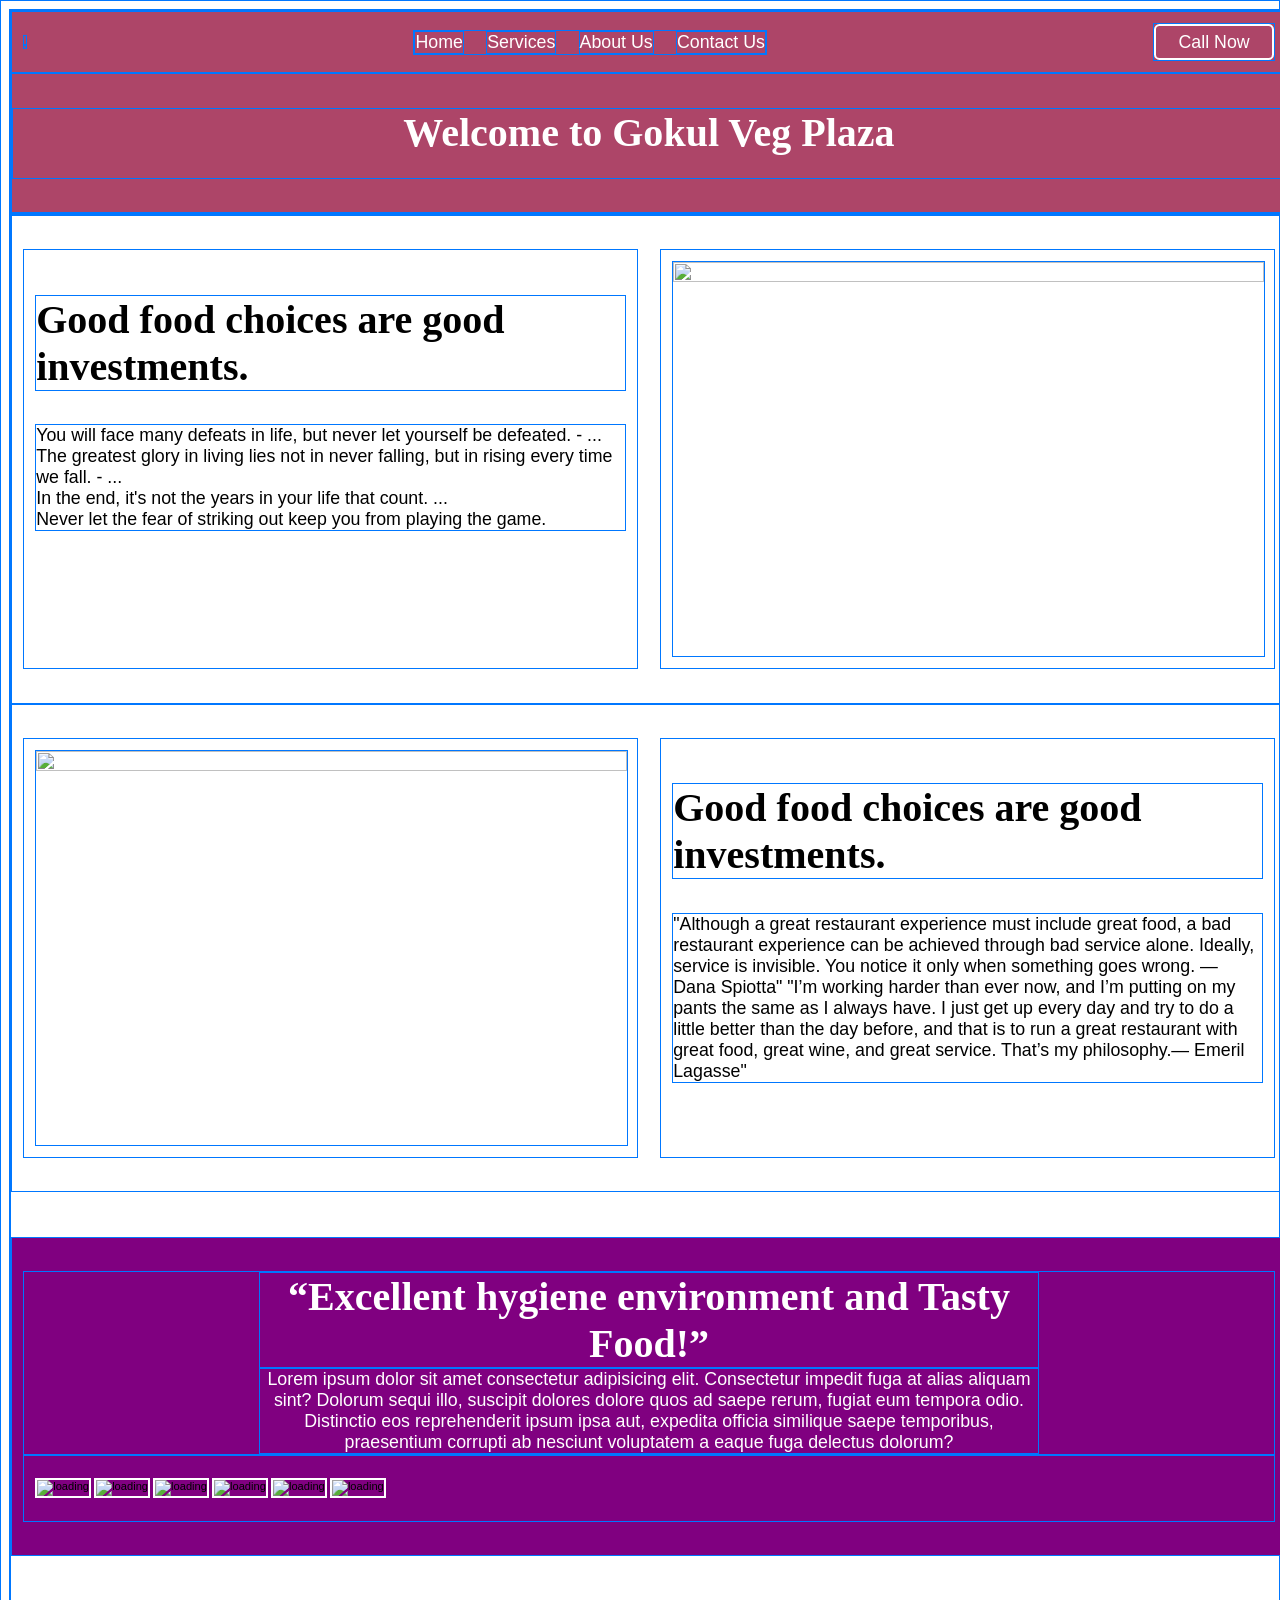
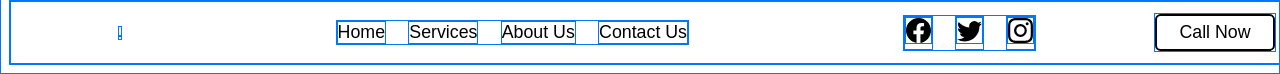
==== commit b1e05c14: "Update index.html" ====
--- a/index.html
+++ b/index.html
@@ -1,4 +1,3 @@
-
 <!DOCTYPE html>
 
 <html>
@@ -14,6 +13,12 @@
         * {
             font-family: sans-serif;
             transition: .5s;
+            border: 1px solid #07f;
+        }
+
+        body {
+            width: 100%;
+            min-width: 100%;
         }
 
         html {
@@ -36,17 +41,29 @@
             justify-content: space-between;
             align-items: center;
             padding: 1rem;
+            flex-wrap: wrap;
+            gap: 2rem;
         }
 
         .logo {
             max-width: 6rem;
+
         }
 
         .menu,
         .links,
         .social {
             display: flex;
+            flex-wrap: wrap;
+            justify-content: center;
             gap: 2rem;
+            margin: auto;
+        }
+
+        @media (max-width: 768px) {
+            .menu {
+                order: 2;
+            }
         }
 
         .menu a {
@@ -61,8 +78,6 @@
 
         :is(.menu, .links, .social) a:hover {
             text-decoration: underline;
-			color:white;
-			background-color: black;
         }
 
         .primary-cta {
@@ -80,8 +95,8 @@
         }
 
         .primary-cta:hover {
-            color: yellow;
-            border-color: red;
+            color: purple;
+            border-color: purple;
         }
 
         .page-title {
@@ -103,6 +118,7 @@
             padding: 1rem;
         }
 
+
         .thought {
             font-size: 3.6rem;
             font-family: serif;
@@ -115,6 +131,26 @@
         .img-box img {
             aspect-ratio: 3/2;
             object-fit: cover;
+        }
+
+        @media (max-width: 768px) {
+            .main-sec {
+                flex-direction: column;
+                padding: 0;
+            }
+
+            .main-sec>* {
+                padding: 0;
+            }
+
+            .thought {
+                font-size: 2.6rem;
+            }
+
+            .para {
+                font-size: 1.4rem;
+            }
+
         }
 
         .gallery-sec {
@@ -139,22 +175,29 @@
             border: 2px solid white;
         }
 
+        @media (max-width: 768px) {
+            .gallery {
+                columns: 2;
+            }
+        }
+
+        @media (max-width: 475px) {
+            .gallery {
+                columns: 1;
+            }
+        }
+
         .footer * {
             color: black;
         }
 
+        .footer .logo {
+            margin: auto;
+        }
+
         .social a:hover svg {
-            fill: white;
-        }
-		
-		.social{
-			width: 20%;
-		}
-		
-		.last{
-			font-size: 1.6rem;
-			width: 33%;
-		}
+            fill: purple;
+        }
     </style>
 </head>
 
@@ -163,7 +206,7 @@
     <header class="header">
         <nav>
             <div class="logo">
-                <img src="logo1.png" alt="">
+                <img src="CryptoFluff_0084.jpg" alt="">
             </div>
             <div class="menu">
                 <a href="#">Home</a>
@@ -199,12 +242,12 @@
                 </p>
             </div>
             <div class="img-box">
-                <img src="decilious.jpg" alt="">
+                <img src="scene-jaromir-kalina.jpg" alt="">
             </div>
         </section>
         <section class="main-sec">
             <div class="img-box">
-                <img src="front view.jpg" alt="">
+                <img src="food (11).jpg" alt="">
             </div>
             <div class="info-box">
                 <h2 class="thought">
@@ -231,22 +274,27 @@
             </div>
 
             <div class="gallery">
-                <img src="innerview.jpg" alt="loading">
-                <img src="white chair.jpg" alt="loading">
-                <img src="rack.jpg" alt="loading">
-                <img src="counter.jpg" alt="loading">
-                <img src="front view.jpg" alt="loading">
-                <img src="red chair.jpg" alt="loading">
+                <img src="wall-e-1.jpg" alt="loading">
+                <img src="wall-e-1.jpg" alt="loading">
+                <img src="wall-e-1.jpg" alt="loading">
+                <img src="wall-e-1.jpg" alt="loading">
+                <img src="wall-e-1.jpg" alt="loading">
+                <img src="wall-e-1.jpg" alt="loading">
             </div>
         </section>
     </main>
 
 
     <footer class="footer">
-        <div class="last">
-            <p>Find us<br>+91 12345 67890</p>
+        <div class="logo">
+            <img src="CryptoFluff_0084.jpg" alt="">
         </div>
-        
+        <div class="links">
+            <a href="#">Home</a>
+            <a href="#">Services</a>
+            <a href="#">About Us</a>
+            <a href="#">Contact Us</a>
+        </div>
         <div class="social">
             <a href="#"><svg xmlns="http://www.w3.org/2000/svg" width="25" height="25" fill="currentColor"
                     class="bi bi-facebook" viewBox="0 0 16 16">
@@ -264,9 +312,10 @@
                         d="M8 0C5.829 0 5.556.01 4.703.048 3.85.088 3.269.222 2.76.42a3.917 3.917 0 0 0-1.417.923A3.927 3.927 0 0 0 .42 2.76C.222 3.268.087 3.85.048 4.7.01 5.555 0 5.827 0 8.001c0 2.172.01 2.444.048 3.297.04.852.174 1.433.372 1.942.205.526.478.972.923 1.417.444.445.89.719 1.416.923.51.198 1.09.333 1.942.372C5.555 15.99 5.827 16 8 16s2.444-.01 3.298-.048c.851-.04 1.434-.174 1.943-.372a3.916 3.916 0 0 0 1.416-.923c.445-.445.718-.891.923-1.417.197-.509.332-1.09.372-1.942C15.99 10.445 16 10.173 16 8s-.01-2.445-.048-3.299c-.04-.851-.175-1.433-.372-1.941a3.926 3.926 0 0 0-.923-1.417A3.911 3.911 0 0 0 13.24.42c-.51-.198-1.092-.333-1.943-.372C10.443.01 10.172 0 7.998 0h.003zm-.717 1.442h.718c2.136 0 2.389.007 3.232.046.78.035 1.204.166 1.486.275.373.145.64.319.92.599.28.28.453.546.598.92.11.281.24.705.275 1.485.039.843.047 1.096.047 3.231s-.008 2.389-.047 3.232c-.035.78-.166 1.203-.275 1.485a2.47 2.47 0 0 1-.599.919c-.28.28-.546.453-.92.598-.28.11-.704.24-1.485.276-.843.038-1.096.047-3.232.047s-2.39-.009-3.233-.047c-.78-.036-1.203-.166-1.485-.276a2.478 2.478 0 0 1-.92-.598 2.48 2.48 0 0 1-.6-.92c-.109-.281-.24-.705-.275-1.485-.038-.843-.046-1.096-.046-3.233 0-2.136.008-2.388.046-3.231.036-.78.166-1.204.276-1.486.145-.373.319-.64.599-.92.28-.28.546-.453.92-.598.282-.11.705-.24 1.485-.276.738-.034 1.024-.044 2.515-.045v.002zm4.988 1.328a.96.96 0 1 0 0 1.92.96.96 0 0 0 0-1.92zm-4.27 1.122a4.109 4.109 0 1 0 0 8.217 4.109 4.109 0 0 0 0-8.217zm0 1.441a2.667 2.667 0 1 1 0 5.334 2.667 2.667 0 0 1 0-5.334z" />
                 </svg></a>
         </div>
-        
-		<div class="last">
-            <p>Address<br>Gokul Veg Plaza, Dasara Nagar, Mahatma Jyotiba Phule Nagar, Shegoan, Maharashtra</p>
+        <div>
+            <button class="primary-cta dark">
+                Call Now
+            </button>
         </div>
     </footer>
 </body>
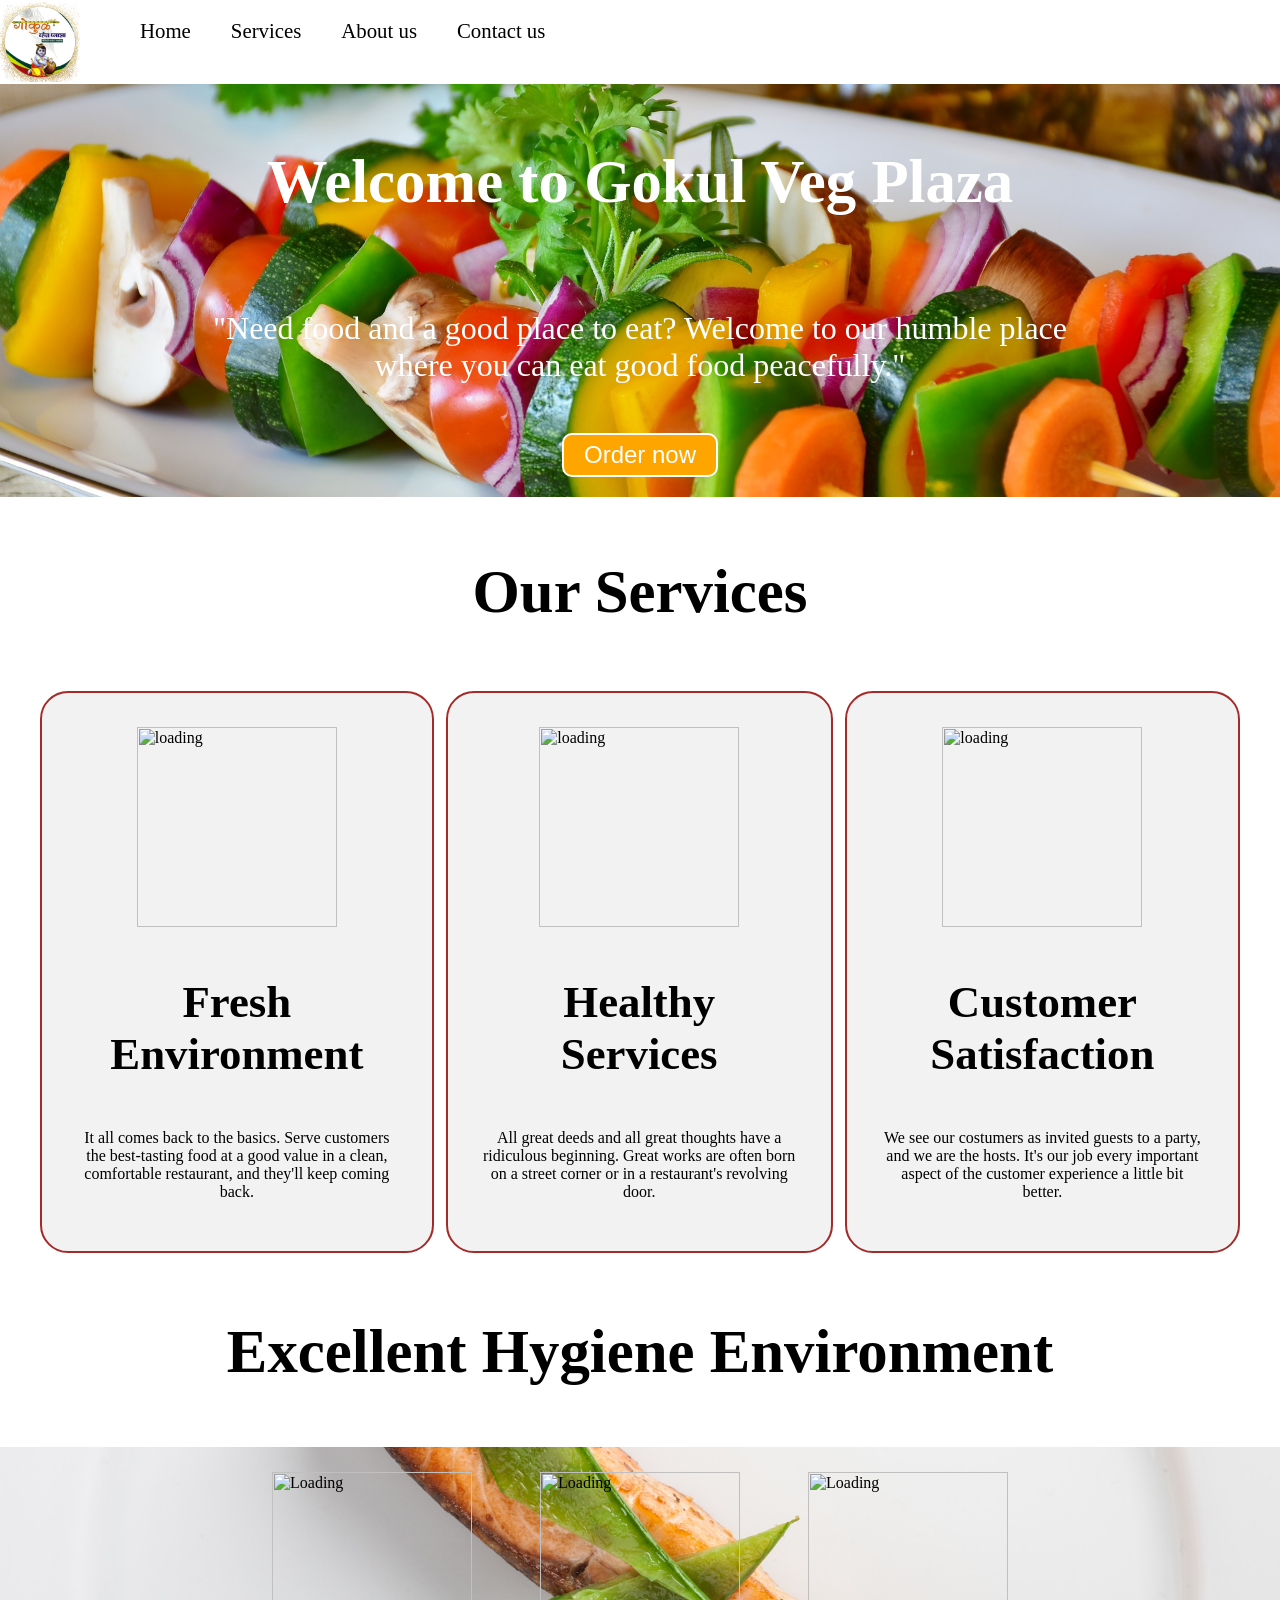
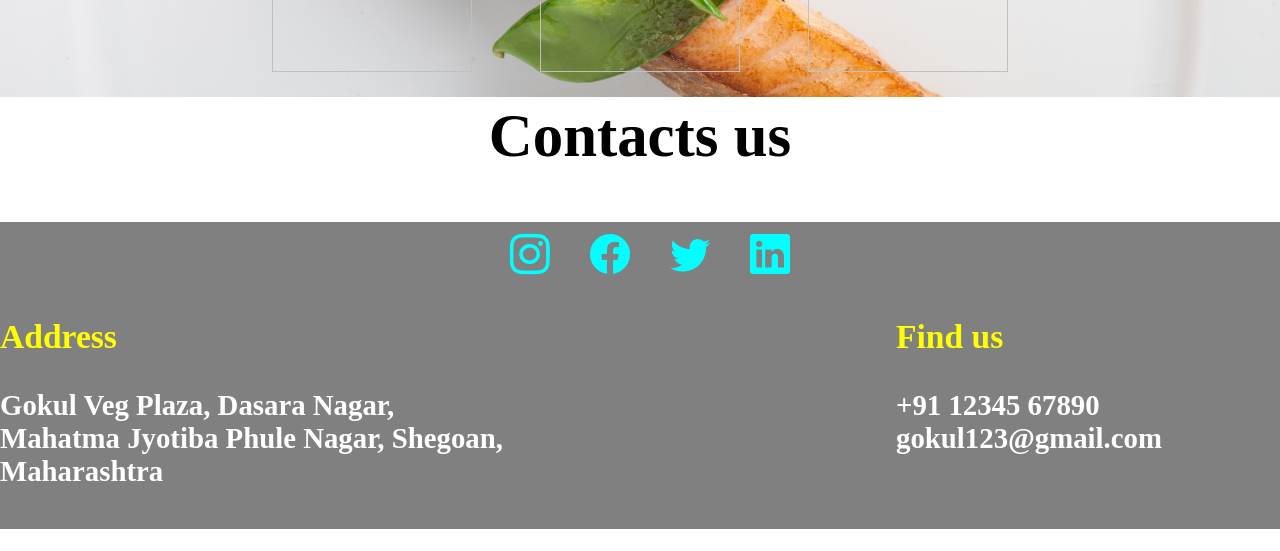
==== commit 10b6792a: "Mysite" ====
--- a/index.html
+++ b/index.html
@@ -1,323 +1,292 @@
-<!DOCTYPE html>
-
+<!DOCTYPE hmtl>
 <html>
-
 <head>
-    <meta charset="utf-8">
-    <meta http-equiv="X-UA-Compatible" content="IE=edge">
-    <title>Gokul Veg Plaza</title>
-    <meta name="description" content="">
-    <meta name="viewport" content="width=device-width, initial-scale=1">
-
-    <style>
-        * {
-            font-family: sans-serif;
-            transition: .5s;
-            border: 1px solid #07f;
-        }
-
-        body {
-            width: 100%;
-            min-width: 100%;
-        }
-
-        html {
-            font-size: 69.5%;
-        }
-
-        img {
-            width: 100%;
-            max-width: 100%;
-            height: auto;
-        }
-
-        header {
-            background-color: #ad4568;
-        }
-
-        nav,
-        .footer {
+	<title>Gokul</title>
+	<link rel="stylesheet" href="https://cdn.jsdelivr.net/npm/bootstrap-icons@1.9.1/font/bootstrap-icons.css">
+	<link rel="stylesheet" media="screen and (max-width: 1170px)" href="phone.css">
+	<style>
+		body{
+			margin:0px;
+			padding:0px;
+		}
+		
+		#logo{
+			margin: 2px 0px;
+		}
+		
+		#logo img{
+			height:80px;
+		}
+		
+		#navbar{
+			position:relative;
+			display:flex;
+		}
+		
+		#navbar ul{
+			display:flex;
+		}
+		
+		#navbar ul li{
+			list-style:none;
+			font-size: 1.3rem;	
+		}
+		
+		#navbar ul li a{
+			display: block;
+			border-radius: 20px;
+			text-decoration: none;
+			padding: 3px 20px;
+			color: black;
+		}
+		
+		#navbar ul li a:hover{
+			color:white;
+			background-color: black;
+		}
+		
+		#home{
+			display: flex;
+			flex-direction: column;
+			padding: 3px 200px;
+			justify-content: center;
+			align-items: center;
+			background: url('./background.jpg') no-repeat center center/cover;
+		}
+		
+		#home h1{
+			color: white;
+			text-align: center;
+		}
+		
+		#home p{
+			color: white;
+			text-align: center;
+			font-size:2.0rem;
+		}
+		
+		.h-primary{
+			font-size: 3.8rem;
+			padding: 10px;	
+		}
+		
+		.h-secondary{
+			font-size: 2.8rem;
+			padding: 12px;
+		}
+		
+		.btn{
+			padding: 6px 20px;
+			border: 2px solid white;
+			background-color: orange;
+			color: white;
+			margin: 17px;
+			font-size: 1.5rem;
+			border-radius: 10px;
+			cursor: pointer;
+		}
+		
+		.btn:hover{
+			background: black;
+			color: blue;
+		}
+		
+		.center{
+			text-align: center;
+		}
+		
+		#services{
+			margin: 34px;
+			display: flex;
+		}
+		
+		#services .box{
+			border: 2px solid brown;
+			padding:34px;
+			margin: 3px 6px;
+			border-radius: 28px;
+			background: #f2f2f2;
+		}
+		
+		#services .box img{
+			height: 200px;
+			margin: auto;
+			display: block;
+		}
+		
+		#client-section{
+			height: 344px;
+		}
+		
+		#clients{
+			display: flex;
+			justify-content: center;
+			align-items: center;
+			background: url('./back1.jpg') no-repeat center center/cover;
+			height: 250px;
+		}
+		
+		#clients img{
+			height: 200px;
+		}
+		
+		.client-item{
+			padding: 34px;	
+		}
+		
+		.footer {
+            margin-top: 2000px;
+        }
+
+        .inner-footer {
+            margin: 0;
+            padding: 0;
+            background-color: grey;
+        }
+
+        .social-links {
             display: flex;
-            justify-content: space-between;
-            align-items: center;
-            padding: 1rem;
-            flex-wrap: wrap;
-            gap: 2rem;
-        }
-
-        .logo {
-            max-width: 6rem;
-
-        }
-
-        .menu,
-        .links,
-        .social {
+        }
+
+        .social-links ul {
+            padding: 10px;
             display: flex;
-            flex-wrap: wrap;
-            justify-content: center;
-            gap: 2rem;
+            width: 300px;
+            height: 30px;
             margin: auto;
         }
 
-        @media (max-width: 768px) {
-            .menu {
-                order: 2;
-            }
-        }
-
-        .menu a {
-            color: #ffffff;
-        }
-
-        a {
-            text-decoration: none;
-            font-size: 1.6rem;
-        }
-
-
-        :is(.menu, .links, .social) a:hover {
-            text-decoration: underline;
-        }
-
-        .primary-cta {
-            border: 2px solid;
-            background-color: transparent;
-            font-size: 1.6rem;
-            padding: .5rem 2rem;
-            border-radius: .5rem;
-            cursor: pointer;
-        }
-
-        .primary-cta.light {
-            border-color: #ffffff;
-            color: #ffffff;
-        }
-
-        .primary-cta:hover {
-            color: purple;
-            border-color: purple;
-        }
-
-        .page-title {
-            text-align: center;
-            padding: 0 1rem 2rem 1rem;
-            font-size: 3.6rem;
-            font-family: serif;
-            color: #ffffff;
-        }
-
-        .main-sec {
-            padding: 3rem 1rem;
-            display: flex;
-            gap: 2rem;
-        }
-
-        .main-sec>* {
-            width: 100%;
-            padding: 1rem;
-        }
-
-
-        .thought {
-            font-size: 3.6rem;
-            font-family: serif;
-        }
-
-        .para {
-            font-size: 1.6rem;
-        }
-
-        .img-box img {
-            aspect-ratio: 3/2;
-            object-fit: cover;
-        }
-
-        @media (max-width: 768px) {
-            .main-sec {
-                flex-direction: column;
-                padding: 0;
-            }
-
-            .main-sec>* {
-                padding: 0;
-            }
-
-            .thought {
-                font-size: 2.6rem;
-            }
-
-            .para {
-                font-size: 1.4rem;
-            }
-
-        }
-
-        .gallery-sec {
-            margin: 4rem 0;
-            background-color: purple;
-            padding: 3rem 1rem;
-        }
-
-        .gallery-sec :is(h2, p) {
-            text-align: center;
-            max-width: 70rem;
-            margin: auto;
-            color: #ffffff;
-        }
-
-        .gallery {
-            padding: 2rem 1rem;
-            columns: 3;
-        }
-
-        .gallery img {
-            border: 2px solid white;
-        }
-
-        @media (max-width: 768px) {
-            .gallery {
-                columns: 2;
-            }
-        }
-
-        @media (max-width: 475px) {
-            .gallery {
-                columns: 1;
-            }
-        }
-
-        .footer * {
-            color: black;
-        }
-
-        .footer .logo {
-            margin: auto;
-        }
-
-        .social a:hover svg {
-            fill: purple;
-        }
-    </style>
+        .social-items {
+            list-style: none;
+		}
+		
+		.social-items a {
+            padding: 10px 20px;
+            font-size: 40px;
+            color: cyan;
+        }
+
+        .social-items a:hover {
+            color: red;
+        }
+		
+		#right{
+			position: absolute;
+			right:0px;
+			width: 30%;
+			margin: 12px auto;
+			display: inline-block;
+			color: yellow;
+		}
+		
+		#left{
+			display: inline-block;
+			width: 40%;
+			left: 34px;
+			margin: 12px auto;
+			color: yellow;
+		}
+		
+		.yellow{
+			color: yellow;
+			font-size: 2.1rem;
+		}
+		
+		.white{
+			color: white;
+			font-size: 1.8rem;
+		}
+		
+	</style>
 </head>
-
 <body>
-
-    <header class="header">
-        <nav>
-            <div class="logo">
-                <img src="CryptoFluff_0084.jpg" alt="">
-            </div>
-            <div class="menu">
-                <a href="#">Home</a>
-                <a href="#">Services</a>
-                <a href="#">About Us</a>
-                <a href="#">Contact Us</a>
-            </div>
-            <div>
-                <button class="primary-cta light">
-                    Call Now
-                </button>
-            </div>
-        </nav>
-
-        <section class="heading-sec">
-            <h1 class="page-title">
-                Welcome to Gokul Veg Plaza
-            </h1>
-        </section>
-    </header>
-
-    <main class="main">
-        <section class="main-sec">
-            <div class="info-box">
-                <h2 class="thought">
-                    Good food choices are good investments.
-                </h2>
-                <p class="para">
-                    You will face many defeats in life, but never let yourself be defeated. - ...<br>
-                    The greatest glory in living lies not in never falling, but in rising every time we fall. - ...<br>
-                    In the end, it's not the years in your life that count. ...<br>
-                    Never let the fear of striking out keep you from playing the game.<br>
-                </p>
-            </div>
-            <div class="img-box">
-                <img src="scene-jaromir-kalina.jpg" alt="">
-            </div>
-        </section>
-        <section class="main-sec">
-            <div class="img-box">
-                <img src="food (11).jpg" alt="">
-            </div>
-            <div class="info-box">
-                <h2 class="thought">
-                    Good food choices are good investments.
-                </h2>
-                <p class="para">
-                    "Although a great restaurant experience must include great food, a bad restaurant experience can be
-                    achieved through bad service alone. Ideally, service is invisible. You notice it only when something
-                    goes wrong. ― Dana Spiotta" "I’m working harder than ever now, and I’m putting on my pants the same
-                    as I always have. I just get up every day and try to do a little better than the day before, and
-                    that is to run a great restaurant with great food, great wine, and great service. That’s my
-                    philosophy.― Emeril Lagasse"
-                </p>
-            </div>
-        </section>
-
-        <section class="gallery-sec">
-            <div class="info-box">
-                <h2 class="thought">“Excellent hygiene environment and Tasty Food!”</h2>
-                <p class="para">Lorem ipsum dolor sit amet consectetur adipisicing elit. Consectetur impedit fuga at
-                    alias aliquam sint? Dolorum sequi illo, suscipit dolores dolore quos ad saepe rerum, fugiat eum
-                    tempora odio. Distinctio eos reprehenderit ipsum ipsa aut, expedita officia similique saepe
-                    temporibus, praesentium corrupti ab nesciunt voluptatem a eaque fuga delectus dolorum?</p>
-            </div>
-
-            <div class="gallery">
-                <img src="wall-e-1.jpg" alt="loading">
-                <img src="wall-e-1.jpg" alt="loading">
-                <img src="wall-e-1.jpg" alt="loading">
-                <img src="wall-e-1.jpg" alt="loading">
-                <img src="wall-e-1.jpg" alt="loading">
-                <img src="wall-e-1.jpg" alt="loading">
-            </div>
-        </section>
-    </main>
-
-
-    <footer class="footer">
-        <div class="logo">
-            <img src="CryptoFluff_0084.jpg" alt="">
-        </div>
-        <div class="links">
-            <a href="#">Home</a>
-            <a href="#">Services</a>
-            <a href="#">About Us</a>
-            <a href="#">Contact Us</a>
-        </div>
-        <div class="social">
-            <a href="#"><svg xmlns="http://www.w3.org/2000/svg" width="25" height="25" fill="currentColor"
-                    class="bi bi-facebook" viewBox="0 0 16 16">
-                    <path
-                        d="M16 8.049c0-4.446-3.582-8.05-8-8.05C3.58 0-.002 3.603-.002 8.05c0 4.017 2.926 7.347 6.75 7.951v-5.625h-2.03V8.05H6.75V6.275c0-2.017 1.195-3.131 3.022-3.131.876 0 1.791.157 1.791.157v1.98h-1.009c-.993 0-1.303.621-1.303 1.258v1.51h2.218l-.354 2.326H9.25V16c3.824-.604 6.75-3.934 6.75-7.951z" />
-                </svg></a>
-            <a href="#"><svg xmlns="http://www.w3.org/2000/svg" width="25" height="25" fill="currentColor"
-                    class="bi bi-twitter" viewBox="0 0 16 16">
-                    <path
-                        d="M5.026 15c6.038 0 9.341-5.003 9.341-9.334 0-.14 0-.282-.006-.422A6.685 6.685 0 0 0 16 3.542a6.658 6.658 0 0 1-1.889.518 3.301 3.301 0 0 0 1.447-1.817 6.533 6.533 0 0 1-2.087.793A3.286 3.286 0 0 0 7.875 6.03a9.325 9.325 0 0 1-6.767-3.429 3.289 3.289 0 0 0 1.018 4.382A3.323 3.323 0 0 1 .64 6.575v.045a3.288 3.288 0 0 0 2.632 3.218 3.203 3.203 0 0 1-.865.115 3.23 3.23 0 0 1-.614-.057 3.283 3.283 0 0 0 3.067 2.277A6.588 6.588 0 0 1 .78 13.58a6.32 6.32 0 0 1-.78-.045A9.344 9.344 0 0 0 5.026 15z" />
-                </svg></a>
-            <a href="#"><svg xmlns="http://www.w3.org/2000/svg" width="25" height="25" fill="currentColor"
-                    class="bi bi-instagram" viewBox="0 0 16 16">
-                    <path
-                        d="M8 0C5.829 0 5.556.01 4.703.048 3.85.088 3.269.222 2.76.42a3.917 3.917 0 0 0-1.417.923A3.927 3.927 0 0 0 .42 2.76C.222 3.268.087 3.85.048 4.7.01 5.555 0 5.827 0 8.001c0 2.172.01 2.444.048 3.297.04.852.174 1.433.372 1.942.205.526.478.972.923 1.417.444.445.89.719 1.416.923.51.198 1.09.333 1.942.372C5.555 15.99 5.827 16 8 16s2.444-.01 3.298-.048c.851-.04 1.434-.174 1.943-.372a3.916 3.916 0 0 0 1.416-.923c.445-.445.718-.891.923-1.417.197-.509.332-1.09.372-1.942C15.99 10.445 16 10.173 16 8s-.01-2.445-.048-3.299c-.04-.851-.175-1.433-.372-1.941a3.926 3.926 0 0 0-.923-1.417A3.911 3.911 0 0 0 13.24.42c-.51-.198-1.092-.333-1.943-.372C10.443.01 10.172 0 7.998 0h.003zm-.717 1.442h.718c2.136 0 2.389.007 3.232.046.78.035 1.204.166 1.486.275.373.145.64.319.92.599.28.28.453.546.598.92.11.281.24.705.275 1.485.039.843.047 1.096.047 3.231s-.008 2.389-.047 3.232c-.035.78-.166 1.203-.275 1.485a2.47 2.47 0 0 1-.599.919c-.28.28-.546.453-.92.598-.28.11-.704.24-1.485.276-.843.038-1.096.047-3.232.047s-2.39-.009-3.233-.047c-.78-.036-1.203-.166-1.485-.276a2.478 2.478 0 0 1-.92-.598 2.48 2.48 0 0 1-.6-.92c-.109-.281-.24-.705-.275-1.485-.038-.843-.046-1.096-.046-3.233 0-2.136.008-2.388.046-3.231.036-.78.166-1.204.276-1.486.145-.373.319-.64.599-.92.28-.28.546-.453.92-.598.282-.11.705-.24 1.485-.276.738-.034 1.024-.044 2.515-.045v.002zm4.988 1.328a.96.96 0 1 0 0 1.92.96.96 0 0 0 0-1.92zm-4.27 1.122a4.109 4.109 0 1 0 0 8.217 4.109 4.109 0 0 0 0-8.217zm0 1.441a2.667 2.667 0 1 1 0 5.334 2.667 2.667 0 0 1 0-5.334z" />
-                </svg></a>
-        </div>
-        <div>
-            <button class="primary-cta dark">
-                Call Now
-            </button>
-        </div>
-    </footer>
+	<nav id="navbar">
+			<div id="logo">
+					<img src="logo1.png" alt="Loading" >
+			</div>
+		
+			<ul>
+				<li class="item"><a href="#">Home</a></li>
+				<li class="item"><a href="#">Services</a></li>
+				<li class="item"><a href="#">About us</a></li>
+				<li class="item"><a href="#">Contact us</a></li>
+			</ul>
+	</nav>
+	
+	<section id="home">
+		<h1 class="h-primary">Welcome to Gokul Veg Plaza</h1>
+		<p>"Need food and a good place to eat? 
+			Welcome to our humble place where you can eat good food peacefully."</p>
+		
+		<button class="btn">Order now</button>
+	</section>
+	
+	<section class="services-container">
+		<h1 class="h-primary center">Our Services</h1>
+			<div id="services">
+				<div class="box">
+					<img src="front view.jpg" alt="loading">
+					<h2 class="h-secondary center">Fresh Environment</h2>
+					<p class="center">It all comes back to the basics. Serve customers the best-tasting food 
+						at a good value in a clean, comfortable restaurant, and they'll keep coming back.</p>
+				</div>
+				
+				<div class="box">
+					<img src="white chair.jpg" alt="loading">
+					<h2 class="h-secondary center">Healthy Services</h2>
+					<p class="center">All great deeds and all great thoughts have a ridiculous beginning.
+						Great works are often born on a street corner or in a restaurant's revolving door.</p>
+				</div>
+				
+				<div class="box">
+					<img src="counter.jpg" alt="loading">
+					<h2 class="h-secondary center">Customer Satisfaction</h2>
+					<p class="center">We see our costumers as invited guests to a party, and we are the hosts. It's our job every 
+						important aspect of the customer experience a little bit better.</p>
+				</div>
+			</div>
+	</section>
+	<section id="client-section">
+		<h1 class="h-primary center">Excellent Hygiene Environment</h1>
+			<div id="clients">
+				
+				<div class="client-item">
+					<img src="innerview.jpg" alt="Loading">
+				</div>
+				<div class="client-item">
+					<img src="white chair.jpg" alt="Loading">
+				</div>
+				<div class="client-item">
+					<img src="red chair.jpg" alt="Loading">
+				</div>
+			</div>
+	</section>
+	<footer id="footer">
+		<h1 class="h-primary center">Contacts us<h1>
+			<div class="inner-footer">
+				<div class="social-links">
+					<ul>
+						<li class="social-items"><a href="http://instagram.com/gokul_veg_plaza?igshid=YmMyMTA2M2Y="
+                            target="_blank"><i class="bi bi-instagram"></i></a></li>
+						<li class="social-items"><a href="https://www.facebook.com/gokulvegplaza" target="_blank"><i
+                                class="bi bi-facebook"></i></a></li>
+						<li class="social-items"><a href="https://twitter.com" target="_blank"><i
+                                class="bi bi-twitter"></i></a></li>
+						<li class="social-items"><a href="https://Linkedin.com" target="_blank"><i
+                                class="bi bi-linkedin"></i></a></li>
+					</ul>
+				</div>
+				
+				<div id="right">
+					<p class="yellow">Find us</p>
+					<p class="white">+91 12345 67890<br>gokul123@gmail.com</p>
+				</div>
+				
+				<div id="left">
+					<p class="yellow">Address</p>
+					<p class="white">Gokul Veg Plaza, Dasara Nagar, Mahatma Jyotiba Phule Nagar, Shegoan, Maharashtra</p>
+				</div>	
+			</div>
+	</footer>
 </body>
-
 </html>
--- a/phone.css
+++ b/phone.css
@@ -0,0 +1,11 @@
+#services{
+	flex-direction: column;
+}
+
+#clients{
+	overflow: hidden;	
+}
+
+#clients-items{
+	width: 100px;
+}
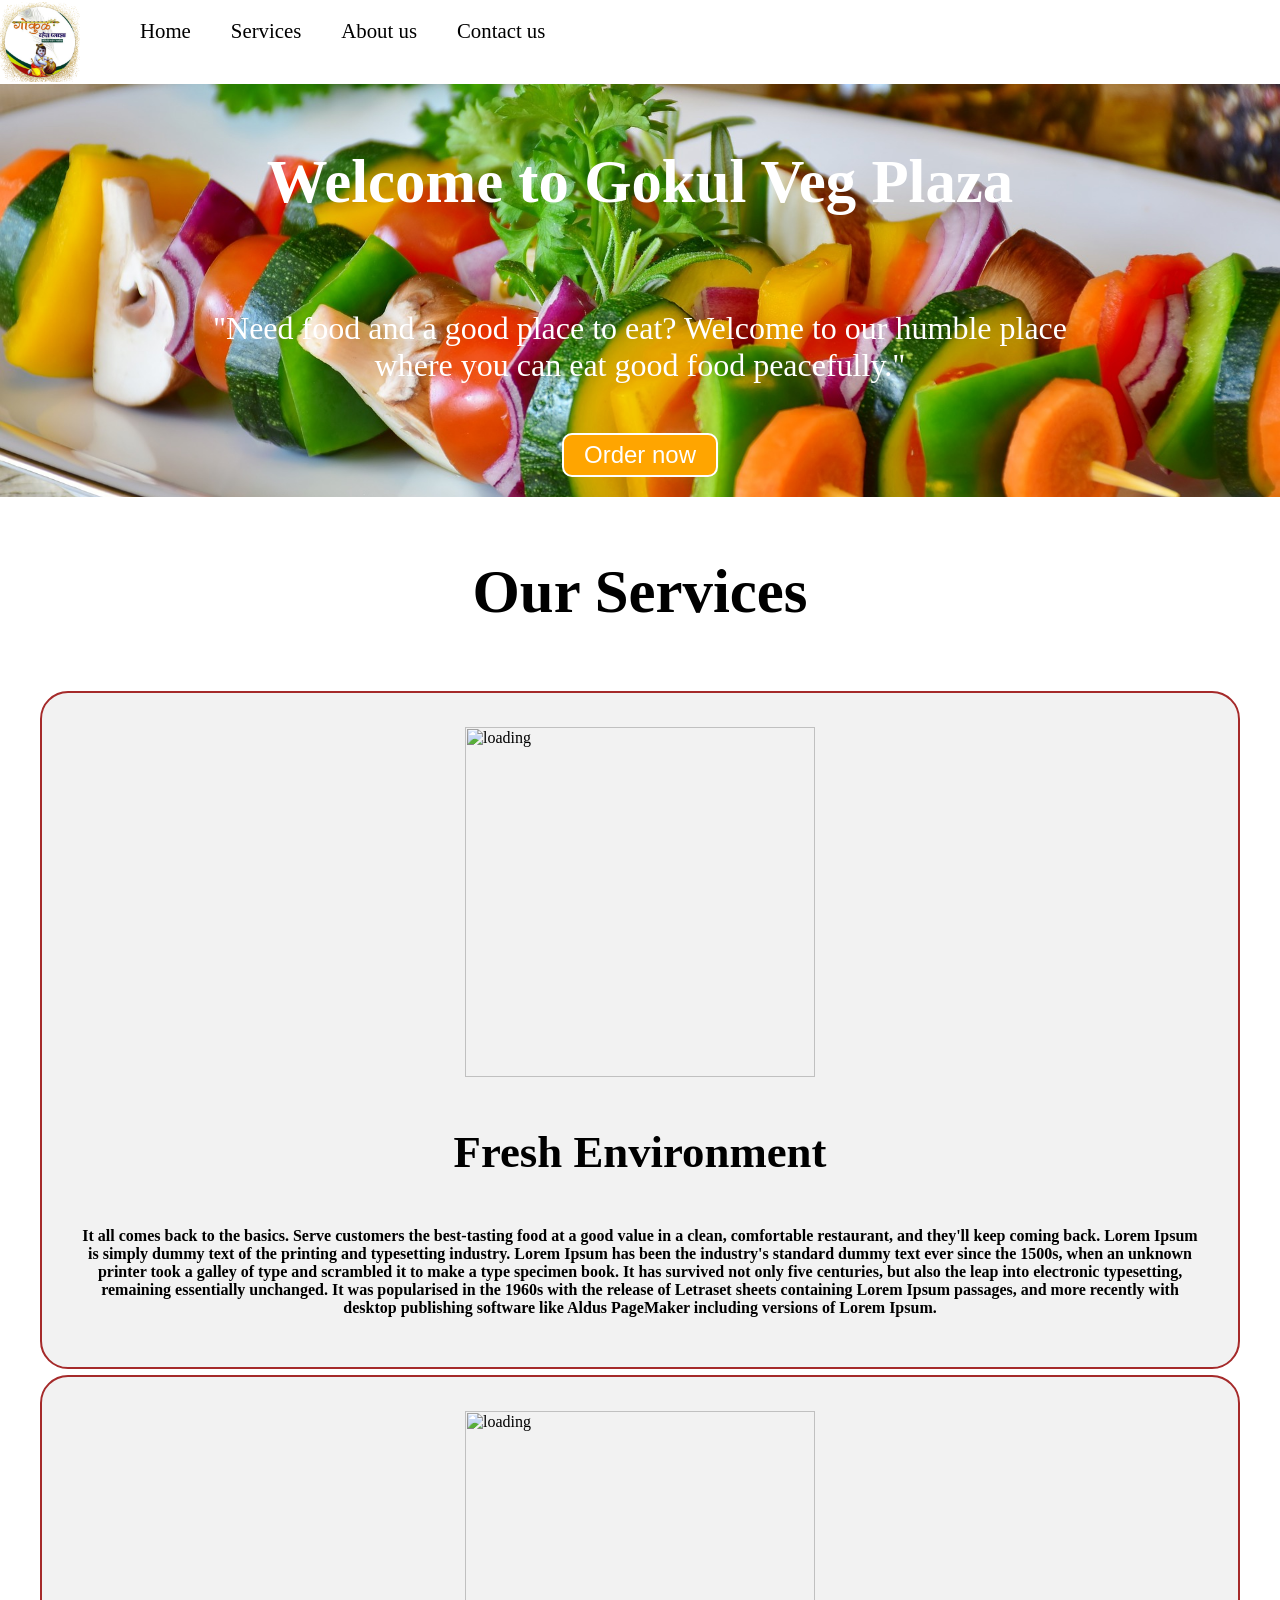
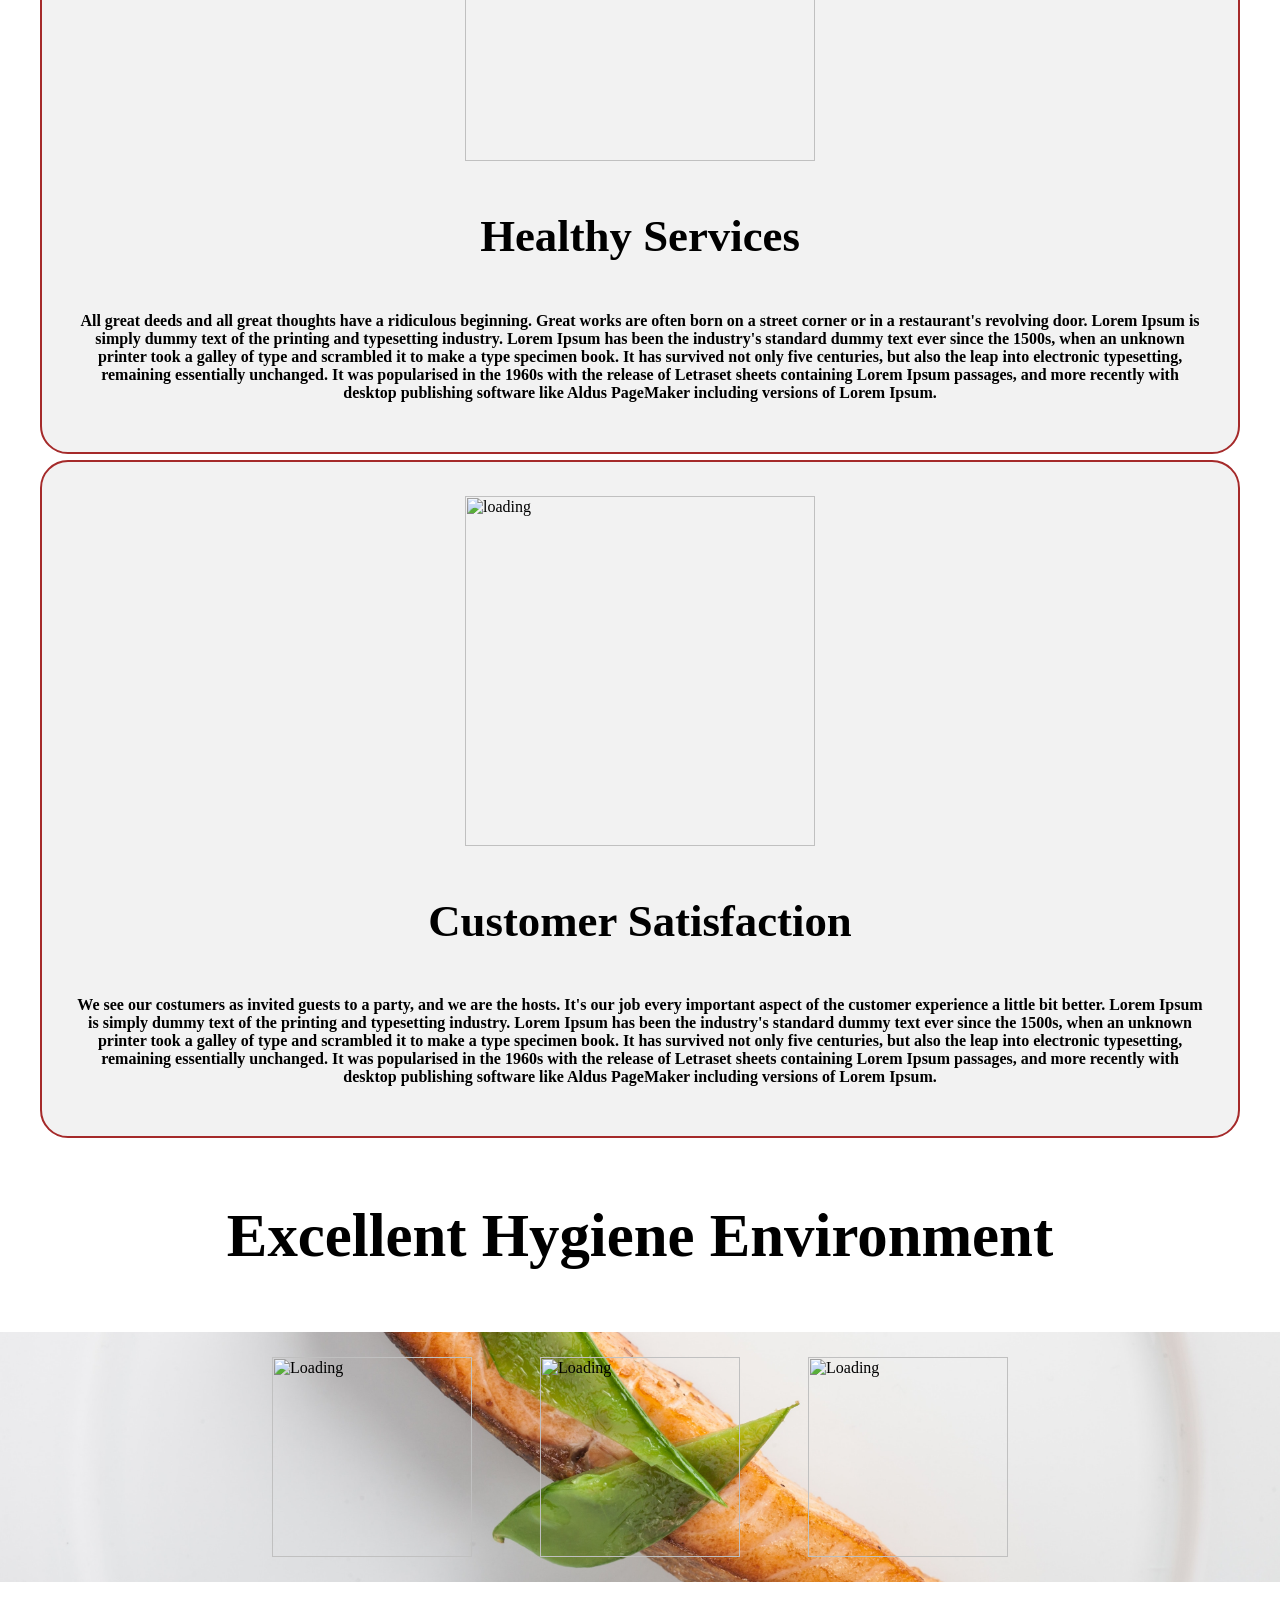
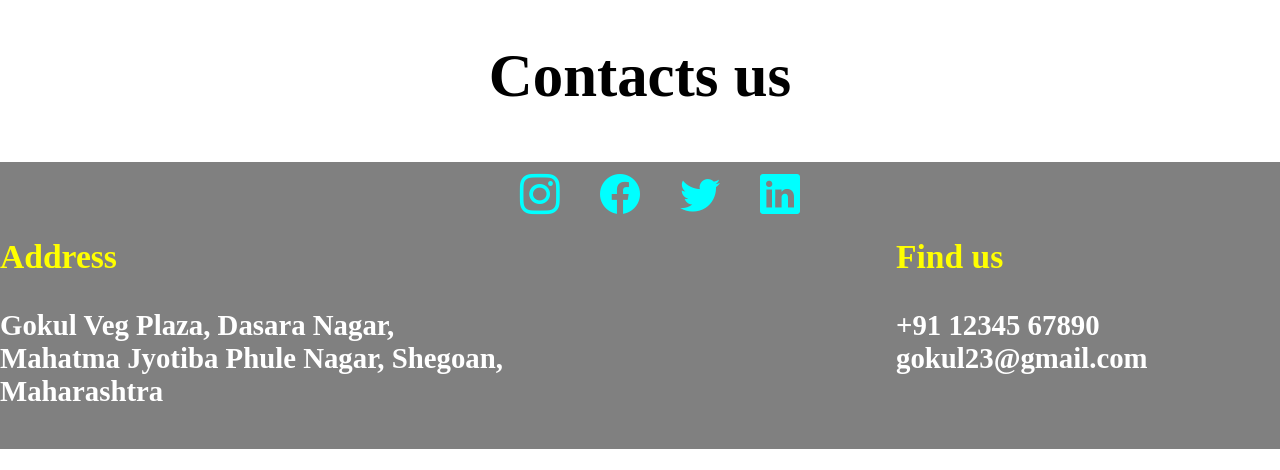
==== commit 2e12fccc: "Update index.html" ====
--- a/index.html
+++ b/index.html
@@ -1,140 +1,147 @@
 <!DOCTYPE hmtl>
 <html>
+
 <head>
-	<title>Gokul</title>
-	<link rel="stylesheet" href="https://cdn.jsdelivr.net/npm/bootstrap-icons@1.9.1/font/bootstrap-icons.css">
-	<link rel="stylesheet" media="screen and (max-width: 1170px)" href="phone.css">
-	<style>
-		body{
-			margin:0px;
-			padding:0px;
-		}
-		
-		#logo{
-			margin: 2px 0px;
-		}
-		
-		#logo img{
-			height:80px;
-		}
-		
-		#navbar{
-			position:relative;
-			display:flex;
-		}
-		
-		#navbar ul{
-			display:flex;
-		}
-		
-		#navbar ul li{
-			list-style:none;
-			font-size: 1.3rem;	
-		}
-		
-		#navbar ul li a{
-			display: block;
-			border-radius: 20px;
-			text-decoration: none;
-			padding: 3px 20px;
-			color: black;
-		}
-		
-		#navbar ul li a:hover{
-			color:white;
-			background-color: black;
-		}
-		
-		#home{
-			display: flex;
-			flex-direction: column;
-			padding: 3px 200px;
-			justify-content: center;
-			align-items: center;
-			background: url('./background.jpg') no-repeat center center/cover;
-		}
-		
-		#home h1{
-			color: white;
-			text-align: center;
-		}
-		
-		#home p{
-			color: white;
-			text-align: center;
-			font-size:2.0rem;
-		}
-		
-		.h-primary{
-			font-size: 3.8rem;
-			padding: 10px;	
-		}
-		
-		.h-secondary{
-			font-size: 2.8rem;
-			padding: 12px;
-		}
-		
-		.btn{
-			padding: 6px 20px;
-			border: 2px solid white;
-			background-color: orange;
-			color: white;
-			margin: 17px;
-			font-size: 1.5rem;
-			border-radius: 10px;
-			cursor: pointer;
-		}
-		
-		.btn:hover{
-			background: black;
-			color: blue;
-		}
-		
-		.center{
-			text-align: center;
-		}
-		
-		#services{
-			margin: 34px;
-			display: flex;
-		}
-		
-		#services .box{
-			border: 2px solid brown;
-			padding:34px;
-			margin: 3px 6px;
-			border-radius: 28px;
-			background: #f2f2f2;
-		}
-		
-		#services .box img{
-			height: 200px;
-			margin: auto;
-			display: block;
-		}
-		
-		#client-section{
-			height: 344px;
-		}
-		
-		#clients{
-			display: flex;
-			justify-content: center;
-			align-items: center;
-			background: url('./back1.jpg') no-repeat center center/cover;
-			height: 250px;
-		}
-		
-		#clients img{
-			height: 200px;
-		}
-		
-		.client-item{
-			padding: 34px;	
-		}
-		
-		.footer {
+    <title>Gokul</title>
+    <link rel="stylesheet" href="https://cdn.jsdelivr.net/npm/bootstrap-icons@1.9.1/font/bootstrap-icons.css">
+    <link rel="stylesheet" media="screen and (max-width: 1170px)" href="phone.css">
+    <style>
+        * {
+            box-sizing: border-box;
+        }
+
+        body {
+            margin: 0px;
+            padding: 0px;
+            width: 100%;
+        }
+
+
+        #logo {
+            margin: 2px 0px;
+        }
+
+        #logo img {
+            height: 80px;
+        }
+
+        #navbar {
+            position: relative;
+            display: flex;
+        }
+
+        #navbar ul {
+            display: flex;
+        }
+
+        #navbar ul li {
+            list-style: none;
+            font-size: 1.3rem;
+        }
+
+        #navbar ul li a {
+            display: block;
+            border-radius: 20px;
+            text-decoration: none;
+            padding: 3px 20px;
+            color: black;
+        }
+
+        #navbar ul li a:hover {
+            color: white;
+            background-color: black;
+        }
+
+        #home {
+            display: flex;
+            flex-direction: column;
+            padding: 3px 200px;
+            justify-content: center;
+            align-items: center;
+            background: url('./background.jpg') no-repeat center center/cover;
+        }
+
+        #home h1 {
+            color: white;
+            text-align: center;
+        }
+
+        #home p {
+            color: white;
+            text-align: center;
+            font-size: 2.0rem;
+        }
+
+        .h-primary {
+            font-size: 3.8rem;
+            padding: 10px;
+        }
+
+        .h-secondary {
+            font-size: 2.8rem;
+            padding: 12px;
+        }
+
+        .btn {
+            padding: 6px 20px;
+            border: 2px solid white;
+            background-color: orange;
+            color: white;
+            margin: 17px;
+            font-size: 1.5rem;
+            border-radius: 10px;
+            cursor: pointer;
+        }
+
+        .btn:hover {
+            background: black;
+            color: blue;
+        }
+
+        .center {
+            text-align: center;
+        }
+
+        #services {
+            margin: 34px;
+            display: flex;
+        }
+
+        #services .box {
+            border: 2px solid brown;
+            padding: 34px;
+            margin: 3px 6px;
+            border-radius: 28px;
+            background: #f2f2f2;
+        }
+
+        #services .box img {
+            height: 350px;
+            margin: auto;
+            display: block;
+        }
+
+        #client-section {
+            height: 344px;
+        }
+
+        #clients {
+            display: flex;
+            justify-content: center;
+            align-items: center;
+            background: url('./back1.jpg') no-repeat center center/cover;
+            height: 250px;
+        }
+
+        #clients img {
+            height: 200px;
+        }
+
+        .client-item {
+            padding: 34px;
+        }
+
+        .footer {
             margin-top: 2000px;
         }
 
@@ -158,9 +165,9 @@
 
         .social-items {
             list-style: none;
-		}
-		
-		.social-items a {
+        }
+
+        .social-items a {
             padding: 10px 20px;
             font-size: 40px;
             color: cyan;
@@ -169,124 +176,164 @@
         .social-items a:hover {
             color: red;
         }
-		
-		#right{
-			position: absolute;
-			right:0px;
-			width: 30%;
-			margin: 12px auto;
-			display: inline-block;
-			color: yellow;
-		}
-		
-		#left{
-			display: inline-block;
-			width: 40%;
-			left: 34px;
-			margin: 12px auto;
-			color: yellow;
-		}
-		
-		.yellow{
-			color: yellow;
-			font-size: 2.1rem;
-		}
-		
-		.white{
-			color: white;
-			font-size: 1.8rem;
-		}
-		
-	</style>
+
+        #right {
+            position: absolute;
+            right: 0px;
+            width: 30%;
+            margin: 12px auto;
+            display: inline-block;
+            color: yellow;
+        }
+
+        #left {
+            display: inline-block;
+            width: 40%;
+            left: 34px;
+            margin: 12px auto;
+            color: yellow;
+        }
+
+        .yellow {
+            color: yellow;
+            font-size: 2.1rem;
+        }
+
+        .white {
+            color: white;
+            font-size: 1.8rem;
+        }
+
+        #services {
+            flex-direction: column;
+        }
+
+        #clients {
+            overflow: hidden;
+        }
+
+        #clients-items {
+            width: 100px;
+        }
+
+
+        #footer {
+            margin: 6rem 0 0 0;
+        }
+    </style>
 </head>
+
 <body>
-	<nav id="navbar">
-			<div id="logo">
-					<img src="logo1.png" alt="Loading" >
-			</div>
-		
-			<ul>
-				<li class="item"><a href="#">Home</a></li>
-				<li class="item"><a href="#">Services</a></li>
-				<li class="item"><a href="#">About us</a></li>
-				<li class="item"><a href="#">Contact us</a></li>
-			</ul>
-	</nav>
-	
-	<section id="home">
-		<h1 class="h-primary">Welcome to Gokul Veg Plaza</h1>
-		<p>"Need food and a good place to eat? 
-			Welcome to our humble place where you can eat good food peacefully."</p>
-		
-		<button class="btn">Order now</button>
-	</section>
-	
-	<section class="services-container">
-		<h1 class="h-primary center">Our Services</h1>
-			<div id="services">
-				<div class="box">
-					<img src="front view.jpg" alt="loading">
-					<h2 class="h-secondary center">Fresh Environment</h2>
-					<p class="center">It all comes back to the basics. Serve customers the best-tasting food 
-						at a good value in a clean, comfortable restaurant, and they'll keep coming back.</p>
-				</div>
-				
-				<div class="box">
-					<img src="white chair.jpg" alt="loading">
-					<h2 class="h-secondary center">Healthy Services</h2>
-					<p class="center">All great deeds and all great thoughts have a ridiculous beginning.
-						Great works are often born on a street corner or in a restaurant's revolving door.</p>
-				</div>
-				
-				<div class="box">
-					<img src="counter.jpg" alt="loading">
-					<h2 class="h-secondary center">Customer Satisfaction</h2>
-					<p class="center">We see our costumers as invited guests to a party, and we are the hosts. It's our job every 
-						important aspect of the customer experience a little bit better.</p>
-				</div>
-			</div>
-	</section>
-	<section id="client-section">
-		<h1 class="h-primary center">Excellent Hygiene Environment</h1>
-			<div id="clients">
-				
-				<div class="client-item">
-					<img src="innerview.jpg" alt="Loading">
-				</div>
-				<div class="client-item">
-					<img src="white chair.jpg" alt="Loading">
-				</div>
-				<div class="client-item">
-					<img src="red chair.jpg" alt="Loading">
-				</div>
-			</div>
-	</section>
-	<footer id="footer">
-		<h1 class="h-primary center">Contacts us<h1>
-			<div class="inner-footer">
-				<div class="social-links">
-					<ul>
-						<li class="social-items"><a href="http://instagram.com/gokul_veg_plaza?igshid=YmMyMTA2M2Y="
-                            target="_blank"><i class="bi bi-instagram"></i></a></li>
-						<li class="social-items"><a href="https://www.facebook.com/gokulvegplaza" target="_blank"><i
-                                class="bi bi-facebook"></i></a></li>
-						<li class="social-items"><a href="https://twitter.com" target="_blank"><i
-                                class="bi bi-twitter"></i></a></li>
-						<li class="social-items"><a href="https://Linkedin.com" target="_blank"><i
-                                class="bi bi-linkedin"></i></a></li>
-					</ul>
-				</div>
-				
-				<div id="right">
-					<p class="yellow">Find us</p>
-					<p class="white">+91 12345 67890<br>gokul123@gmail.com</p>
-				</div>
-				
-				<div id="left">
-					<p class="yellow">Address</p>
-					<p class="white">Gokul Veg Plaza, Dasara Nagar, Mahatma Jyotiba Phule Nagar, Shegoan, Maharashtra</p>
-				</div>	
-			</div>
-	</footer>
+    <nav id="navbar">
+        <div id="logo">
+            <img src="logo1.png" alt="Loading">
+        </div>
+
+        <ul>
+            <li class="item"><a href="#">Home</a></li>
+            <li class="item"><a href="#">Services</a></li>
+            <li class="item"><a href="#">About us</a></li>
+            <li class="item"><a href="#">Contact us</a></li>
+        </ul>
+    </nav>
+
+    <section id="home">
+        <h1 class="h-primary">Welcome to Gokul Veg Plaza</h1>
+        <p>"Need food and a good place to eat?
+            Welcome to our humble place where you can eat good food peacefully."</p>
+
+        <button class="btn">Order now</button>
+    </section>
+
+    <section class="services-container">
+        <h1 class="h-primary center">Our Services</h1>
+        <div id="services">
+            <div class="box">
+                <img src="front view.jpg" alt="loading">
+                <h2 class="h-secondary center">Fresh Environment</h2>
+                <p class="center"><strong>It all comes back to the basics. Serve customers the best-tasting food
+                    at a good value in a clean, comfortable restaurant, and they'll keep coming back.
+					Lorem Ipsum is simply dummy text of the printing and typesetting industry. Lorem Ipsum
+					has been the industry's standard dummy text ever since the 1500s, when an unknown
+					printer took a galley of type and scrambled it to make a type specimen book. It has
+					survived not only five centuries, but also the leap into electronic typesetting, 
+					remaining essentially unchanged. It was popularised in the 1960s with the release 
+					of Letraset sheets containing Lorem Ipsum passages, and more recently with desktop 
+					publishing software like Aldus PageMaker including versions of Lorem Ipsum.</strong></p>
+            </div>
+
+            <div class="box">
+                <img src="white chair.jpg" alt="loading">
+                <h2 class="h-secondary center">Healthy Services</h2>
+                <p class="center"><strong>All great deeds and all great thoughts have a ridiculous beginning.
+                    Great works are often born on a street corner or in a restaurant's revolving door.
+					Lorem Ipsum is simply dummy text of the printing and typesetting industry. Lorem Ipsum
+					has been the industry's standard dummy text ever since the 1500s, when an unknown
+					printer took a galley of type and scrambled it to make a type specimen book. It has
+					survived not only five centuries, but also the leap into electronic typesetting, 
+					remaining essentially unchanged. It was popularised in the 1960s with the release 
+					of Letraset sheets containing Lorem Ipsum passages, and more recently with desktop 
+					publishing software like Aldus PageMaker including versions of Lorem Ipsum.</strong></p>
+            </div>
+
+            <div class="box">
+                <img src="counter.jpg" alt="loading">
+                <h2 class="h-secondary center">Customer Satisfaction</h2>
+                <p class="center"><strong>We see our costumers as invited guests to a party, and we are the hosts. It's our job
+                    every important aspect of the customer experience a little bit better.
+					Lorem Ipsum is simply dummy text of the printing and typesetting industry. Lorem Ipsum
+					has been the industry's standard dummy text ever since the 1500s, when an unknown
+					printer took a galley of type and scrambled it to make a type specimen book. It has
+					survived not only five centuries, but also the leap into electronic typesetting, 
+					remaining essentially unchanged. It was popularised in the 1960s with the release 
+					of Letraset sheets containing Lorem Ipsum passages, and more recently with desktop 
+					publishing software like Aldus PageMaker including versions of Lorem Ipsum.</strong></p>
+            </div>
+        </div>
+    </section>
+    <section id="client-section">
+        <h1 class="h-primary center">Excellent Hygiene Environment</h1>
+        <div id="clients">
+
+            <div class="client-item">
+                <img src="innerview.jpg" alt="Loading">
+            </div>
+            <div class="client-item">
+                <img src="white chair.jpg" alt="Loading">
+            </div>
+            <div class="client-item">
+                <img src="red chair.jpg" alt="Loading">
+            </div>
+        </div>
+    </section>
+    <footer id="footer">
+        <h1 class="h-primary center">Contacts us<h1>
+                <div class="inner-footer">
+                    <div class="social-links">
+                        <ul>
+                            <li class="social-items"><a href="http://instagram.com/gokul_veg_plaza?igshid=YmMyMTA2M2Y="
+                                    target="_blank"><i class="bi bi-instagram"></i></a></li>
+                            <li class="social-items"><a href="https://www.facebook.com/gokulvegplaza" target="_blank"><i
+                                        class="bi bi-facebook"></i></a></li>
+                            <li class="social-items"><a href="https://twitter.com" target="_blank"><i
+                                        class="bi bi-twitter"></i></a></li>
+                            <li class="social-items"><a href="https://Linkedin.com" target="_blank"><i
+                                        class="bi bi-linkedin"></i></a></li>
+                        </ul>
+                    </div>
+
+                    <div id="right">
+                        <p class="yellow">Find us</p>
+                        <p class="white">+91 12345 67890<br>gokul23@gmail.com</p>
+                    </div>
+
+                    <div id="left">
+                        <p class="yellow">Address</p>
+                        <p class="white">Gokul Veg Plaza, Dasara Nagar, Mahatma Jyotiba Phule Nagar, Shegoan,
+                            Maharashtra</p>
+                    </div>
+                </div>
+    </footer>
 </body>
-</html>+
+</html>
